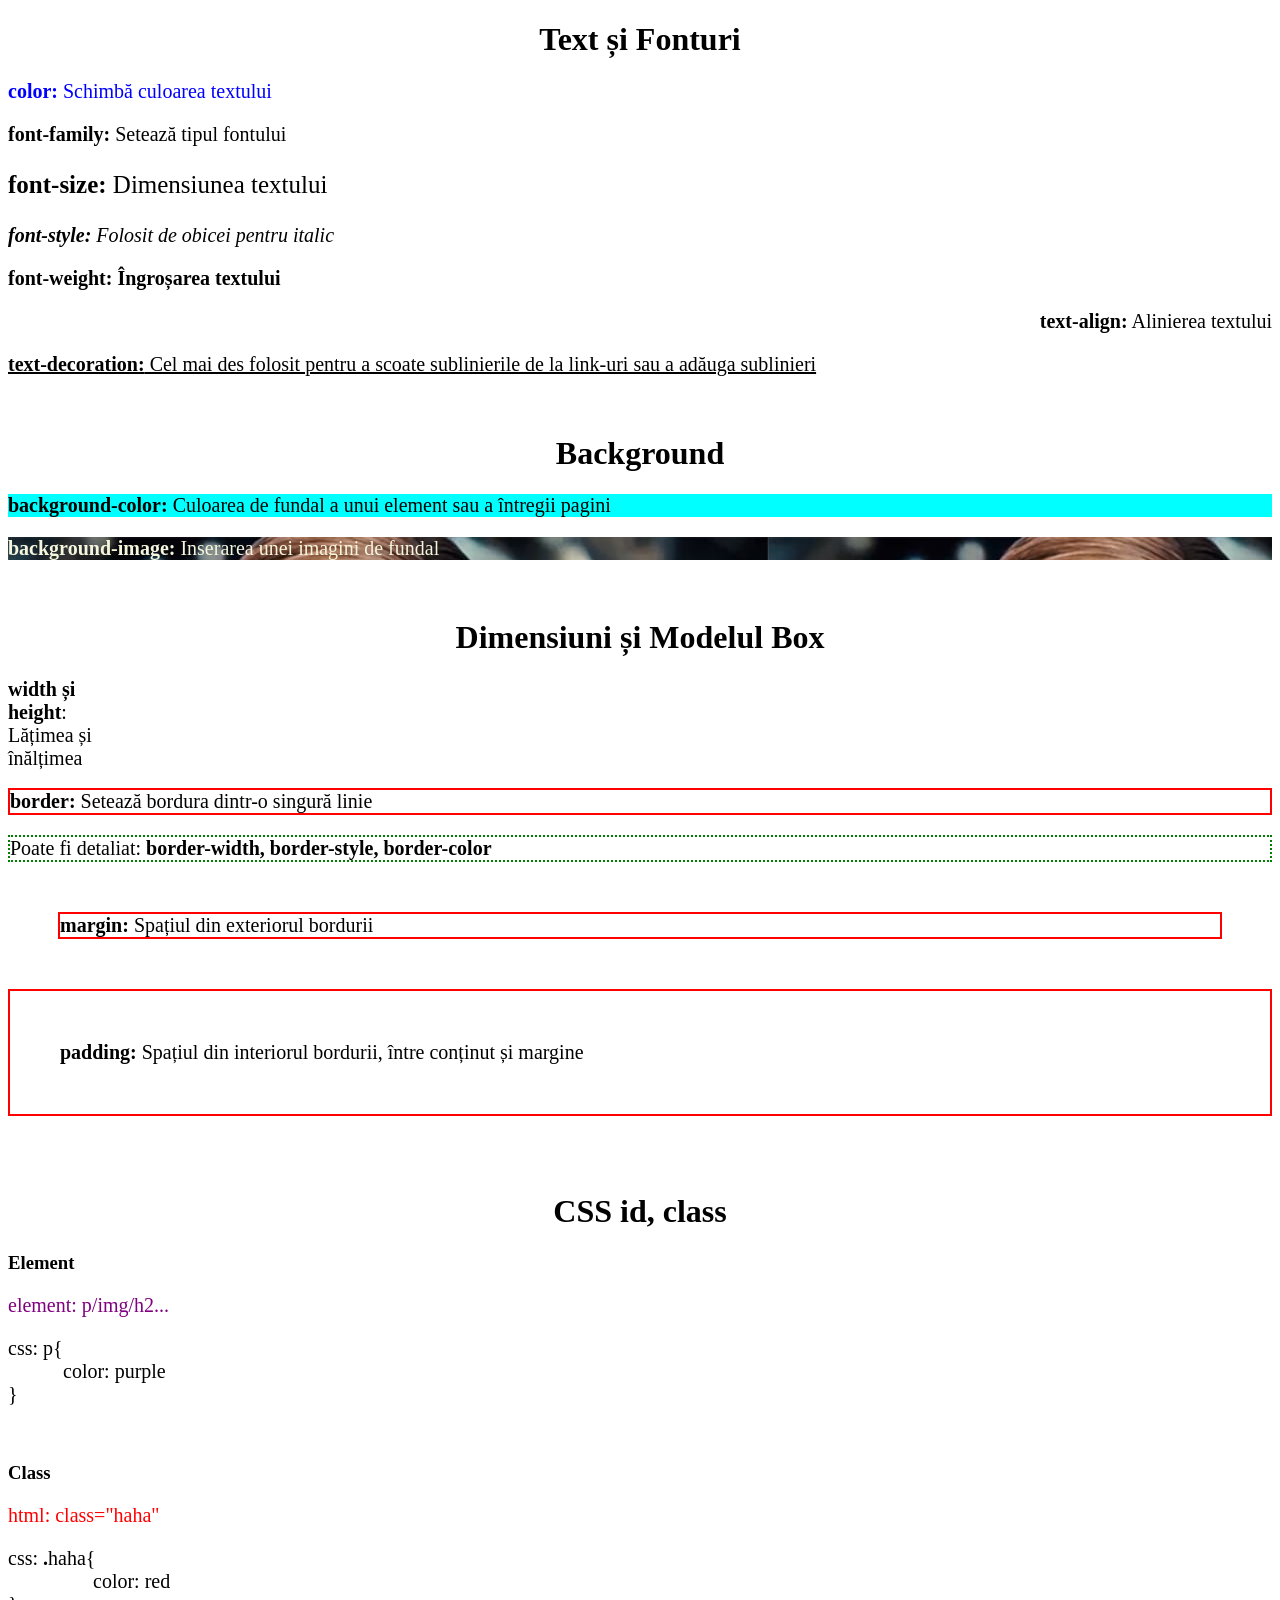
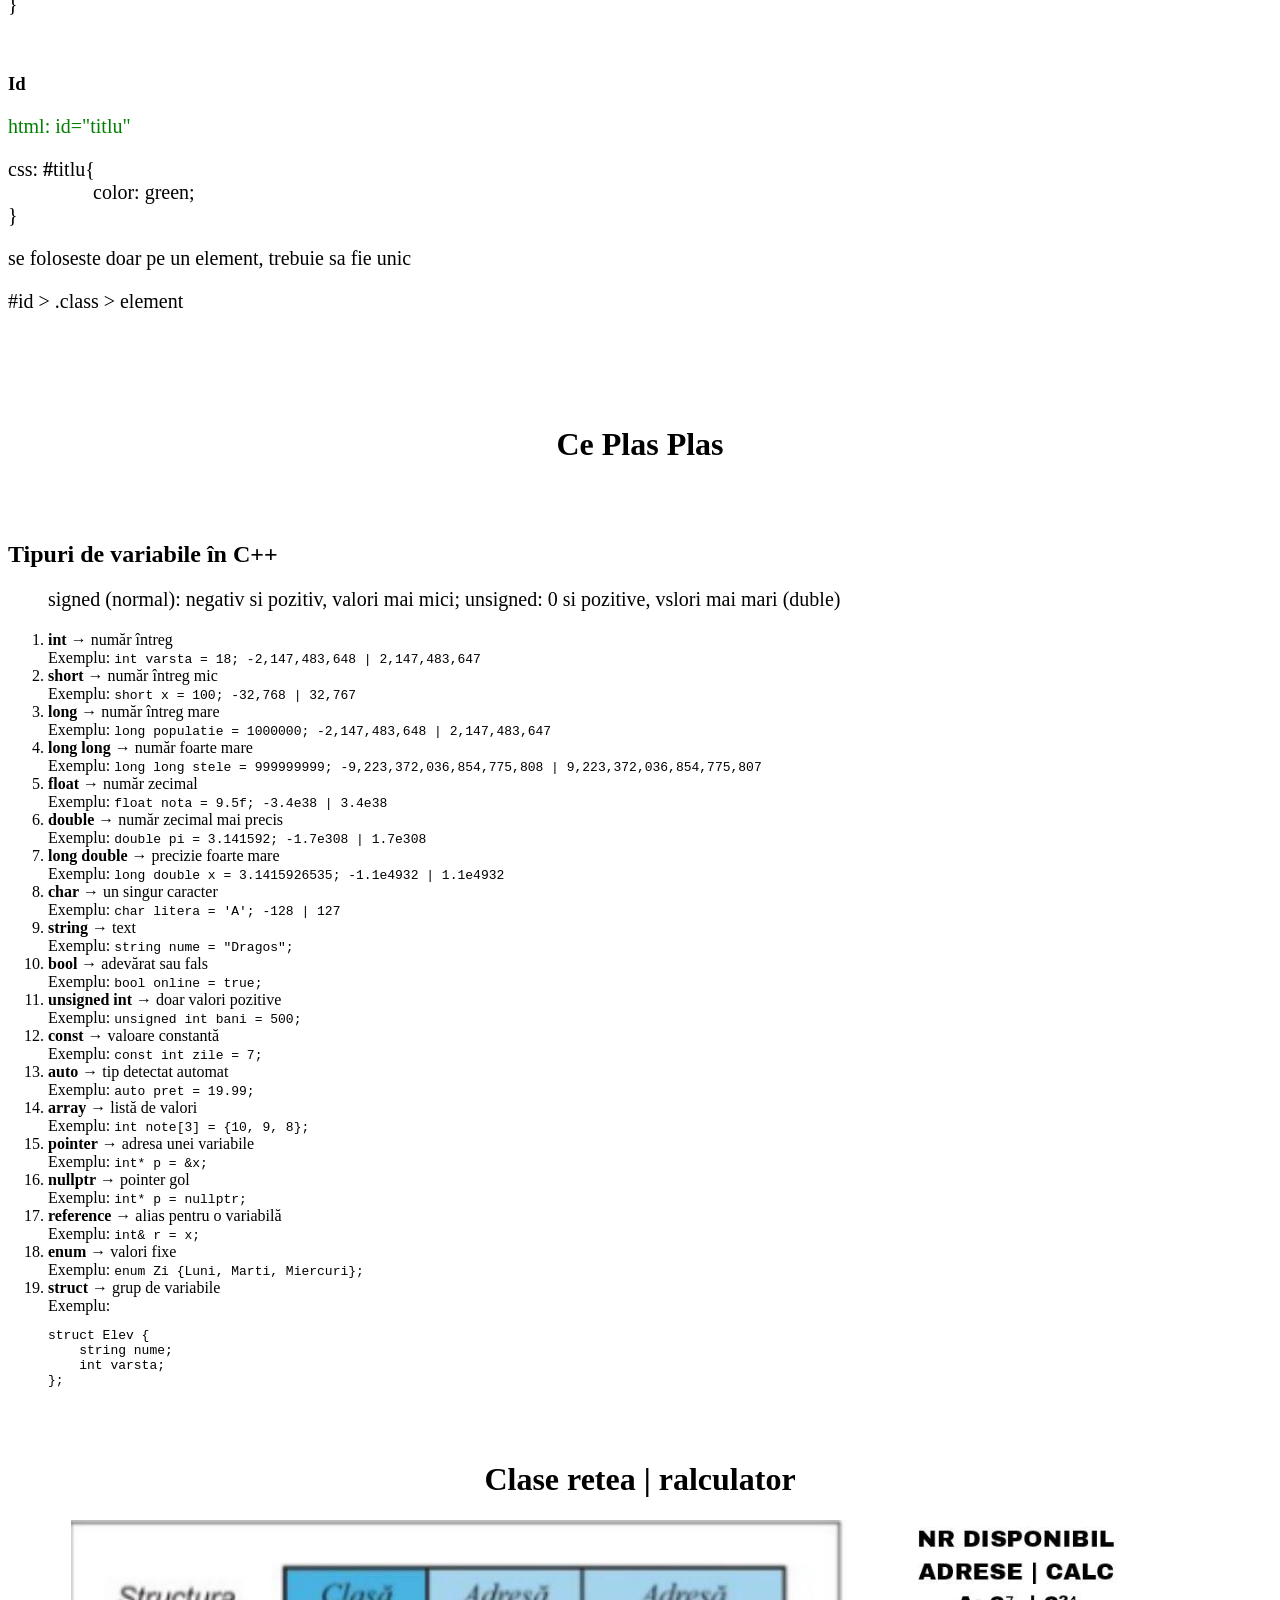
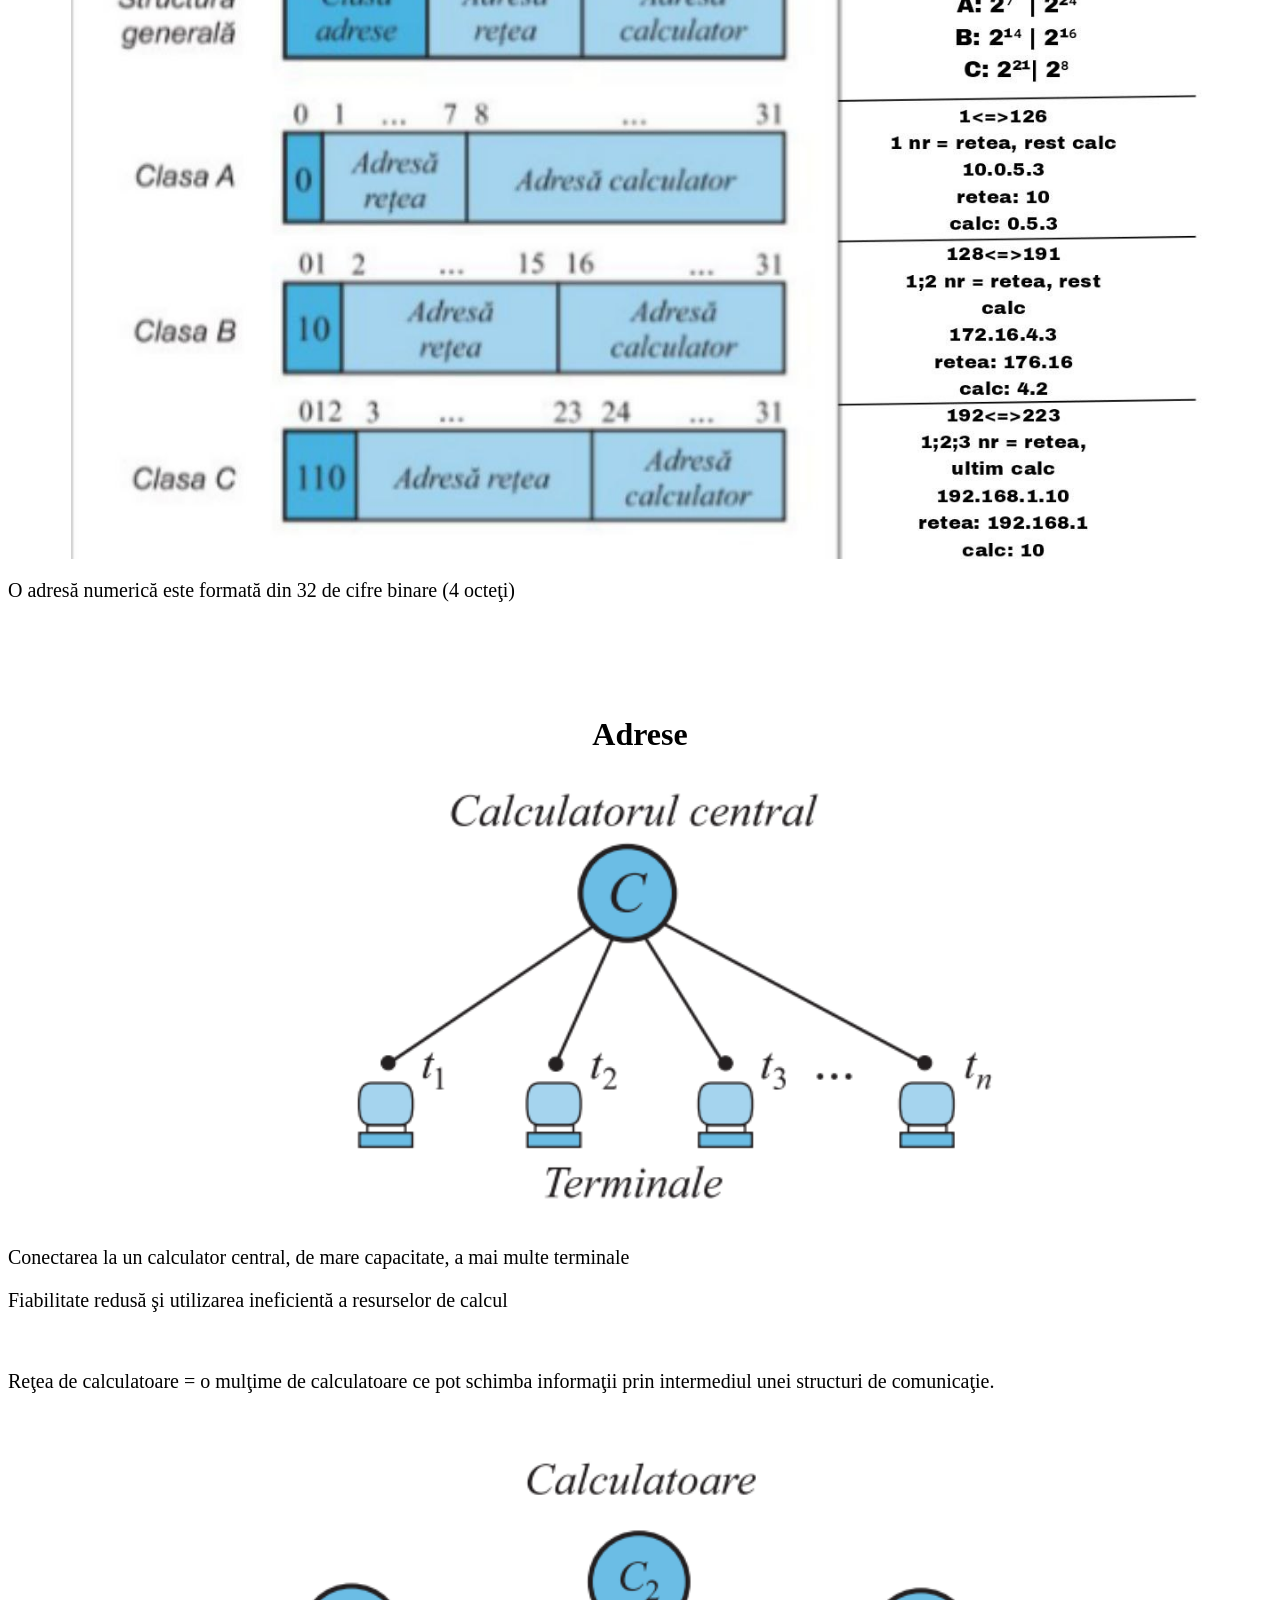
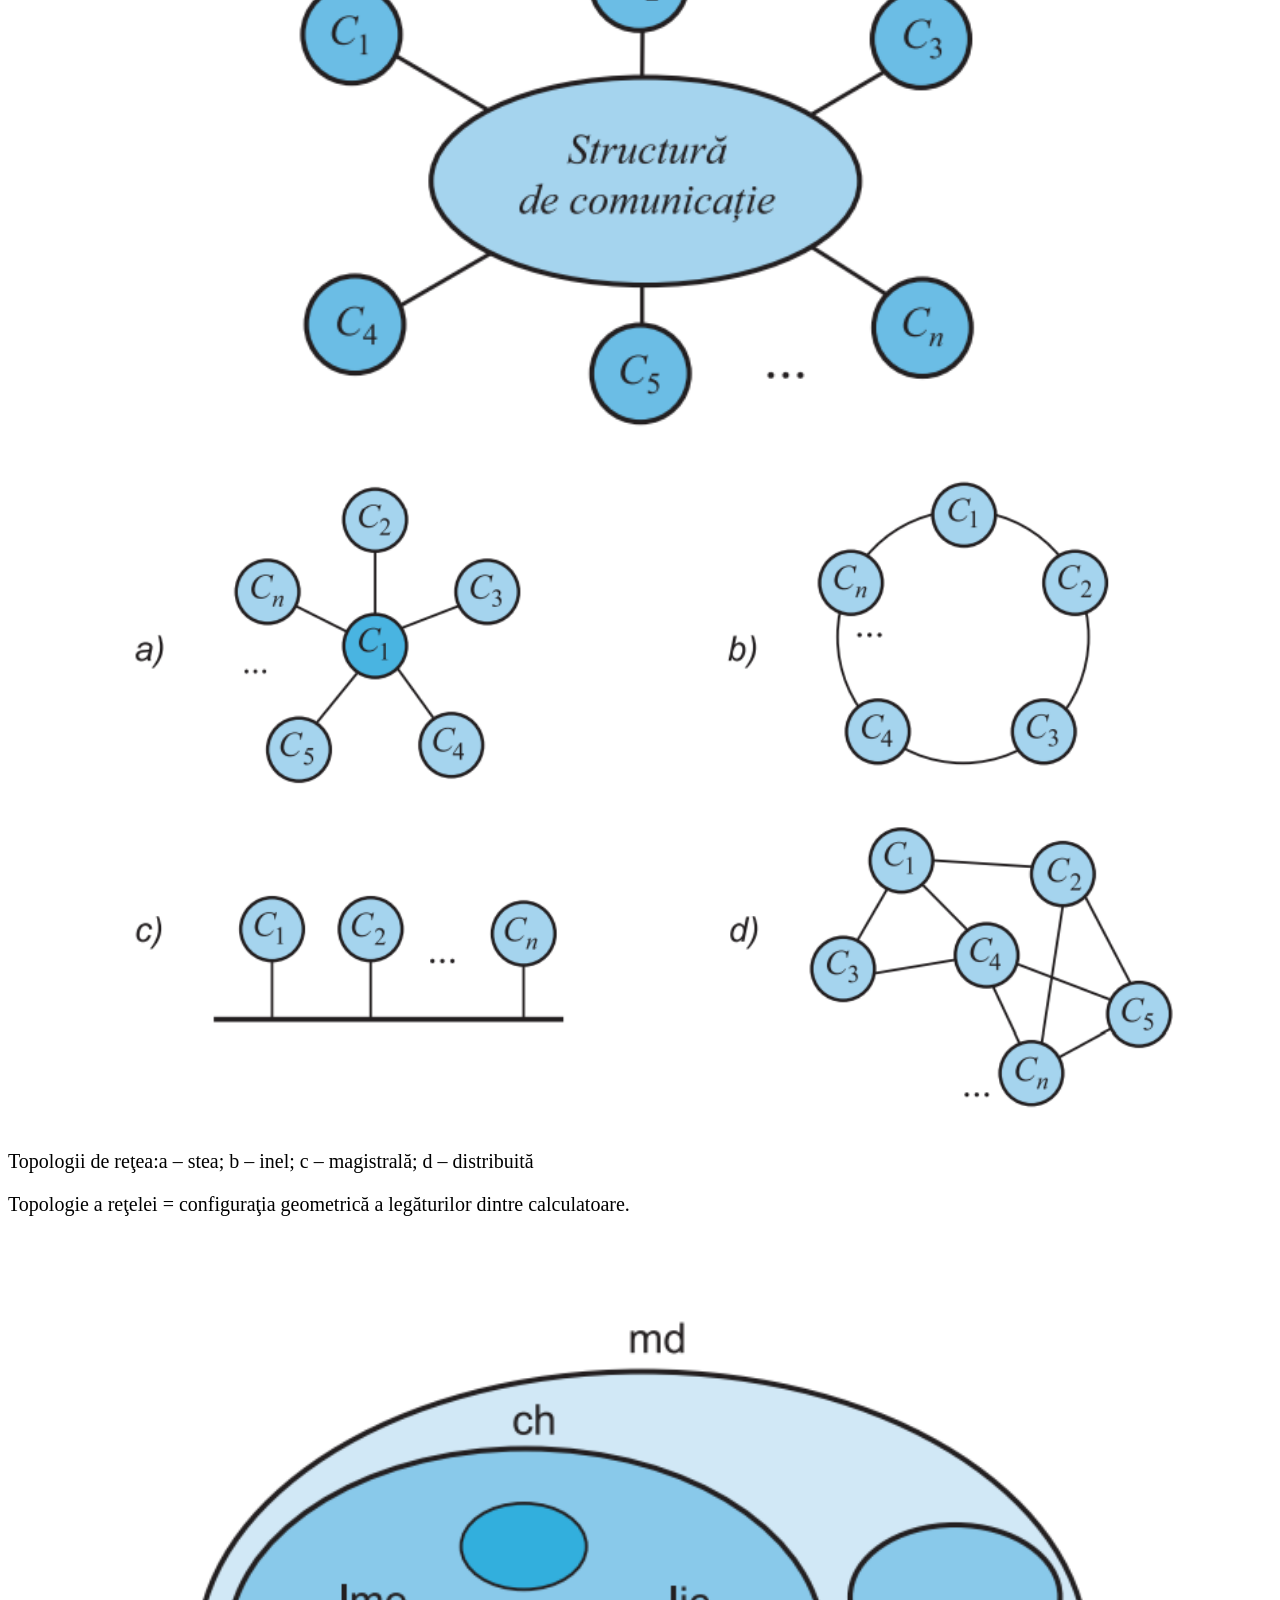
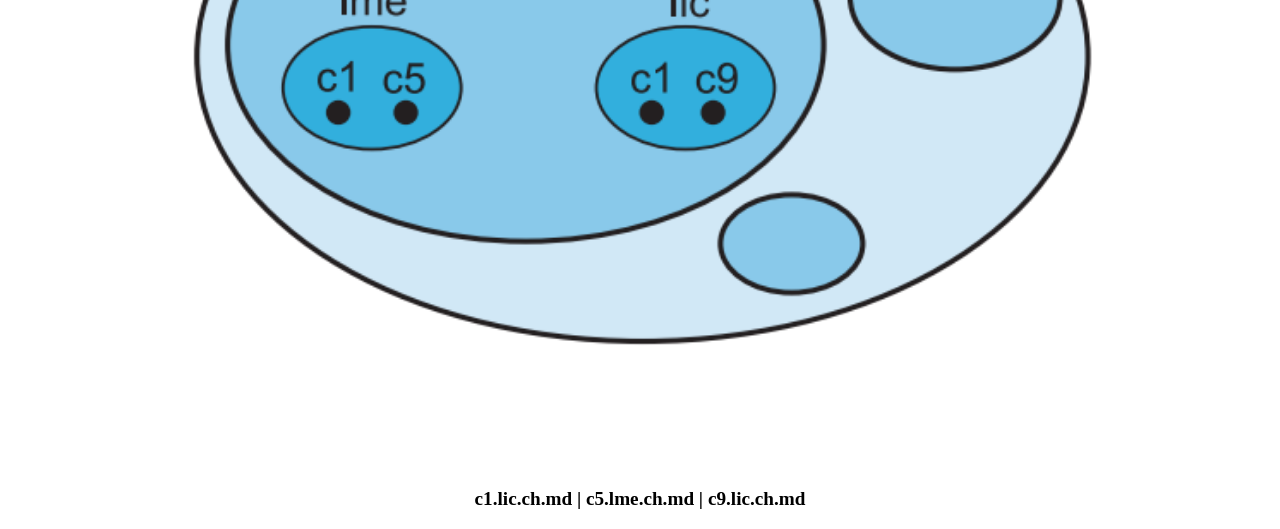
==== index.html @ e95c9b01 "s" ====
<!DOCTYPE html>
<head>
    <link rel="stylesheet" href="styles.css">
</head>
<body>
        <h1>Text și Fonturi</h1>
    <p style="color: blue;"><strong>color:</strong> Schimbă culoarea textului</p>
    <!color: red; sau color: #00FF00;>

    <p style="font-family:cursive"><strong>font-family:</strong> Setează tipul fontului</p>
    <!font-family: Arial, sans-serif;>

    <p style="font-size: 25px;"><strong>font-size:</strong> Dimensiunea textului</p>
    <!font-size: 20px; sau font-size: 150%;>

    <p style="font-style: italic;"><strong>font-style:</strong> Folosit de obicei pentru italic</p>
    <!font-style: italic;>

    <p style="font-weight: bold;"><strong>font-weight:</strong> Îngroșarea textului</p>
    <!font-weight: bold;>

    <p style="text-align: right;"><strong>text-align:</strong> Alinierea textului</p>
    <!left, right, center, justify>

    <p style="text-decoration: underline;"><strong>text-decoration:</strong> Cel mai des folosit pentru a scoate sublinierile de la link-uri sau a adăuga sublinieri</p>
    <!underline, none>
    <br>
        <h1>Background</h1>
    <p style="background-color: aqua;"><strong>background-color:</strong> Culoarea de fundal a unui element sau a întregii pagini</p>
    <!background-color: yellow;>

    <p style="background-image: url(welcome.jpg); color:beige"><strong>background-image:</strong> Inserarea unei imagini de fundal</p>
    <!background-image: url('imagine.jpg');>
    <br>

        <h1>Dimensiuni și Modelul Box</h1>
    <p   style="width: 90px; height: 90px;"><strong>width și height</strong>: Lățimea și înălțimea</p>
    <!width: 500px; sau width: 100%;>

    <p style="border: 2px solid red;"><strong>border:</strong> Setează bordura dintr-o singură linie</p>
    <!border: 2px solid black;>

    <p style="border: 2px dotted green;">Poate fi detaliat: <strong>border-width, border-style, border-color</strong></p>
    <!solid, dotted, dashed>

    <p style="margin: 50px; border: 2px solid red;"><strong>margin:</strong> Spațiul din exteriorul bordurii</p>
    <!margin: 10px;>

    <p style="padding: 50px; border: 2px solid red;"><strong>padding:</strong> Spațiul din interiorul bordurii, între conținut și margine</p>
    <!padding: 5px;>
    <br><br>

    <h1>CSS id, class</h1>
    <h3>Element</h3>
    <p id="elem">element: p/img/h2...</p>
    <p>css: p{<br>           color: purple<br>}</p>
    <br>
    <h3>Class</h3>
    <div class="haha">
    <p id="clasa">html: class="haha"</p>
    <p>css: <strong>.</strong>haha{<br>                 color: red<br>}</p>
    </div>
    <br>
    <h3>Id</h3>
    <div>
    <p id="titlu">html: id="titlu" </p>
    <p>css: <strong>#</strong>titlu{<br>                 color: green;<br>}</p>
    <p>se foloseste doar pe un element, trebuie sa fie unic</p>
    </div>
    <p>#id > .class > element</p>
    <br><br><br><br>

    <h1>Ce Plas Plas</h1><br><br>
    <h2>Tipuri de variabile în C++</h2>

<ol>
    <p>signed (normal): negativ si pozitiv, valori mai mici;  unsigned: 0 si pozitive, vslori mai mari (duble)</p>
    <li>
        <b>int</b> → număr întreg<br>
        Exemplu: <code>int varsta = 18; -2,147,483,648 | 2,147,483,647</code>
    </li>

    <li>
        <b>short</b> → număr întreg mic<br>
        Exemplu: <code>short x = 100; -32,768 | 32,767</code>
    </li>

    <li>
        <b>long</b> → număr întreg mare<br>
        Exemplu: <code>long populatie = 1000000; -2,147,483,648 | 2,147,483,647</code>
    </li>

    <li>
        <b>long long</b> → număr foarte mare<br>
        Exemplu: <code>long long stele = 999999999; -9,223,372,036,854,775,808 | 9,223,372,036,854,775,807</code>
    </li>

    <li>
        <b>float</b> → număr zecimal<br>
        Exemplu: <code>float nota = 9.5f; -3.4e38 | 3.4e38</code>
    </li>

    <li>
        <b>double</b> → număr zecimal mai precis<br>
        Exemplu: <code>double pi = 3.141592; -1.7e308 | 1.7e308</code>
    </li>

    <li>
        <b>long double</b> → precizie foarte mare<br>
        Exemplu: <code>long double x = 3.1415926535; -1.1e4932 | 1.1e4932</code>
    </li>

    <li>
        <b>char</b> → un singur caracter<br>
        Exemplu: <code>char litera = 'A'; -128 | 127</code>
    </li>

    <li>
        <b>string</b> → text<br>
        Exemplu: <code>string nume = "Dragos";</code>
    </li>

    <li>
        <b>bool</b> → adevărat sau fals<br>
        Exemplu: <code>bool online = true;</code>
    </li>

    <li>
        <b>unsigned int</b> → doar valori pozitive<br>
        Exemplu: <code>unsigned int bani = 500;</code>
    </li>

    <li>
        <b>const</b> → valoare constantă<br>
        Exemplu: <code>const int zile = 7;</code>
    </li>

    <li>
        <b>auto</b> → tip detectat automat<br>
        Exemplu: <code>auto pret = 19.99;</code>
    </li>

    <li>
        <b>array</b> → listă de valori<br>
        Exemplu: <code>int note[3] = {10, 9, 8};</code>
    </li>

    <li>
        <b>pointer</b> → adresa unei variabile<br>
        Exemplu: <code>int* p = &x;</code>
    </li>

    <li>
        <b>nullptr</b> → pointer gol<br>
        Exemplu: <code>int* p = nullptr;</code>
    </li>

    <li>
        <b>reference</b> → alias pentru o variabilă<br>
        Exemplu: <code>int& r = x;</code>
    </li>

    <li>
        <b>enum</b> → valori fixe<br>
        Exemplu: <code>enum Zi {Luni, Marti, Miercuri};</code>
    </li>

    <li>
        <b>struct</b> → grup de variabile<br>
        Exemplu:
        <pre><code>struct Elev {
    string nume;
    int varsta;
};</code></pre>
    </li>
</ol>

    <br><br>
    <h1>Clase retea | ralculator</h1>
    <img src="clase.jpg" alt="clase" style="width: 90%; display:block; margin: 0 auto;">
    <p>O adresă numerică este formată din 32 de cifre binare (4 octeţi)</p>
    <br><br><br><br>

    <h1>Adrese</h1>
    <img src="retea1.png" alt=""style="width: 75%; display:block; margin: 0 auto;">
    <p>Conectarea la un calculator central, de mare capacitate, a mai multe terminale</p>
    <p>Fiabilitate redusă şi utilizarea ineficientă a resurselor de calcul</p>
    <br>
    <p>Reţea de calculatoare = o mulţime de calculatoare ce pot schimba informaţii prin intermediul unei structuri de comunicaţie.</p>
    
    <br><br>
    <img src="retea2.png" alt=""style="width: 75%; display:block; margin: 0 auto;">
    <img src="retea3.png" alt=""style="width: 90%; display:block; margin: 0 auto;">
    <p>Topologii de reţea:a – stea; b – inel; c – magistrală; d – distribuită</p>
    <p>Topologie a reţelei = configuraţia geometrică a legăturilor dintre calculatoare.</p>
    <img src="retea4.png" alt=""style="width: 80%; display:block; margin: 0 auto;">
    <p style="text-align: center; font-weight: bold; font-size: larger;">c1.lic.ch.md | c5.lme.ch.md | c9.lic.ch.md</p>







</body>
---- styles.css ----
h1 {
    text-align: center;
}

#titlu{
    color:green;
}

#elem{
    color:purple;
}

#clasa{
    color:red;
}

p{
    font-size: 20px;
}
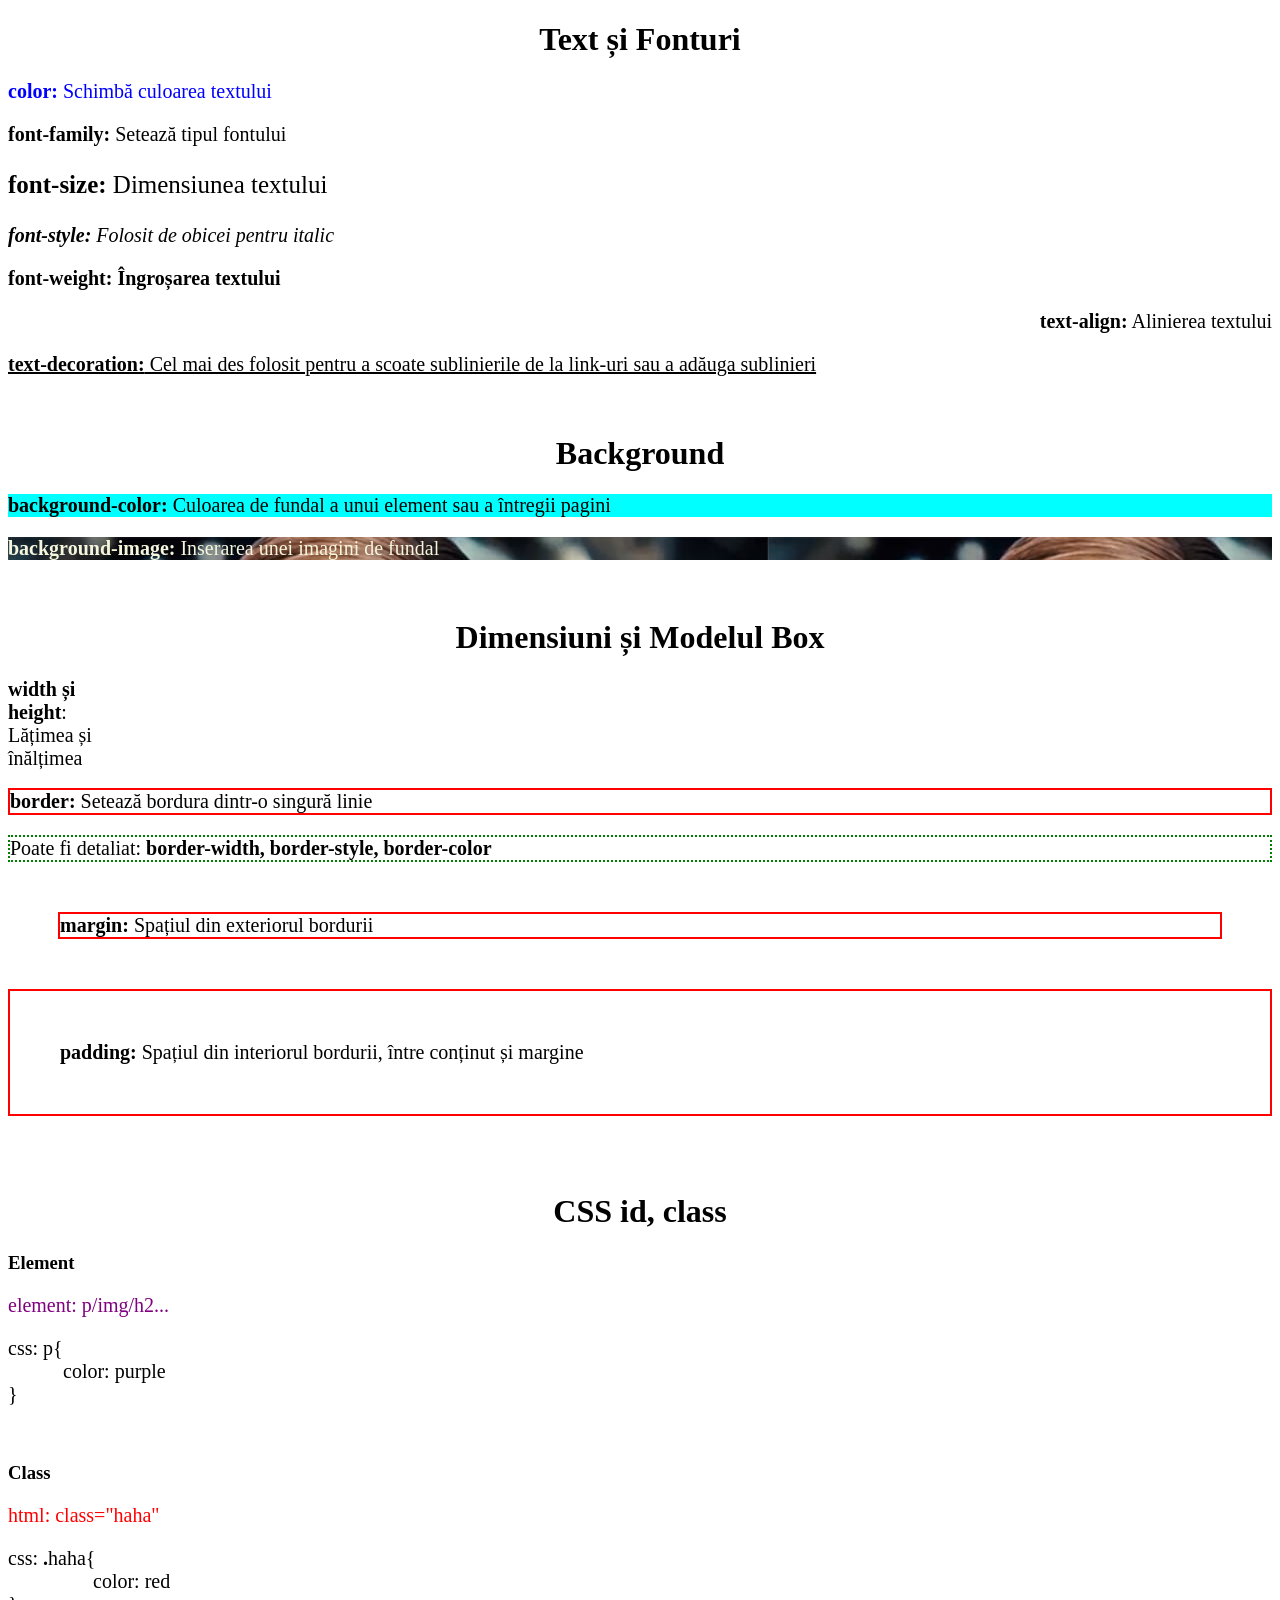
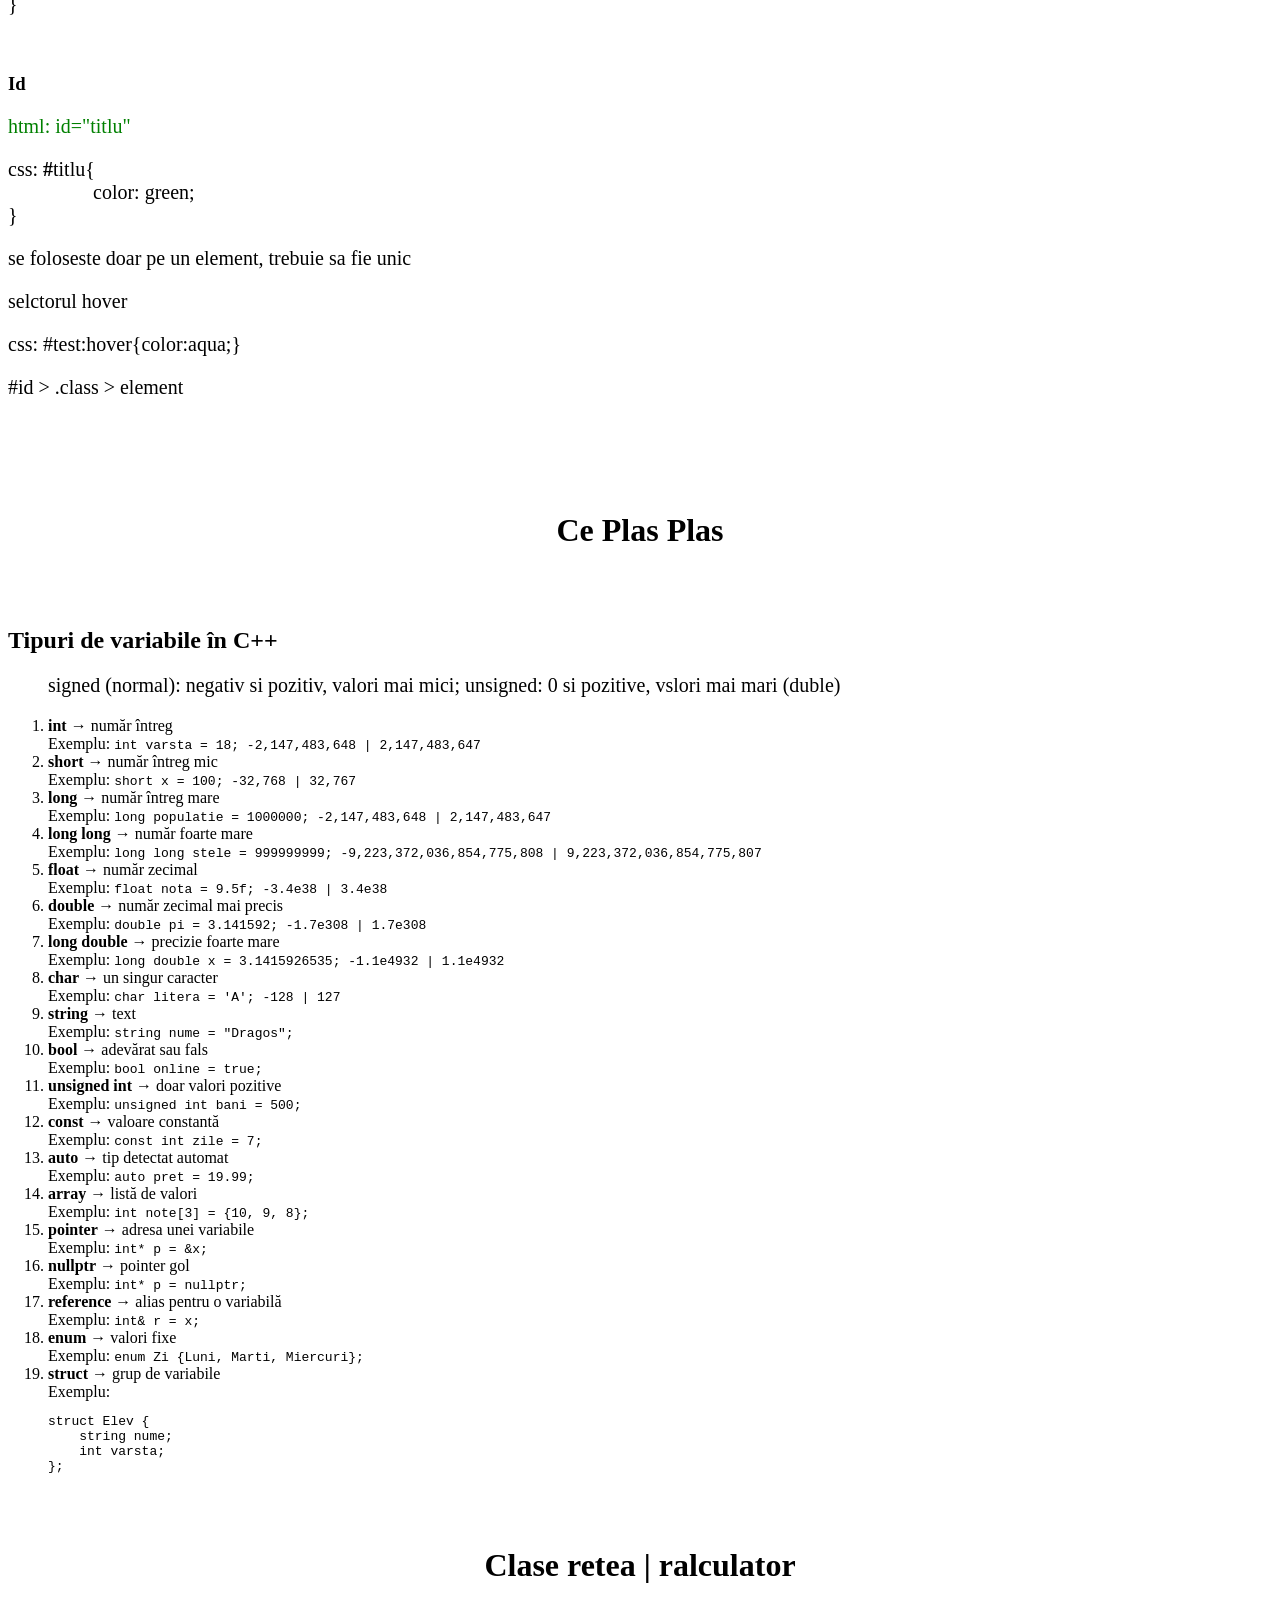
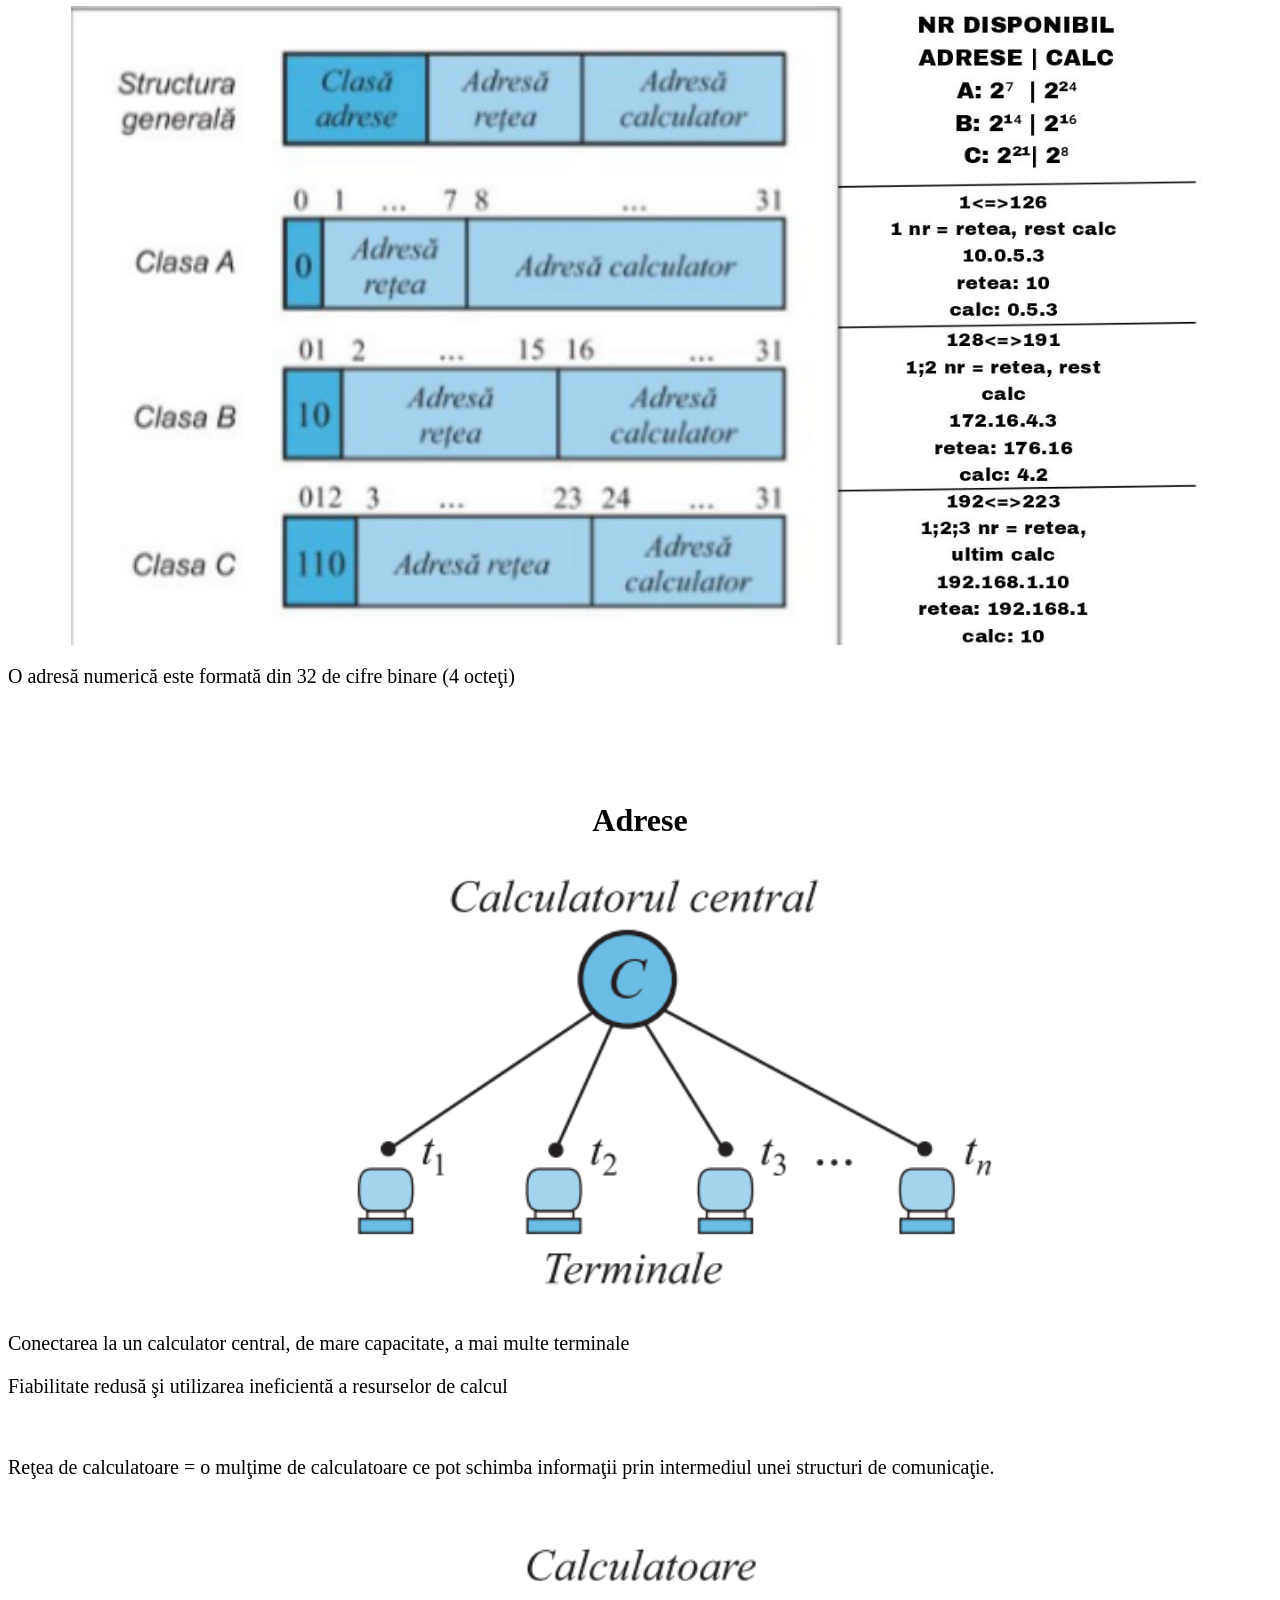
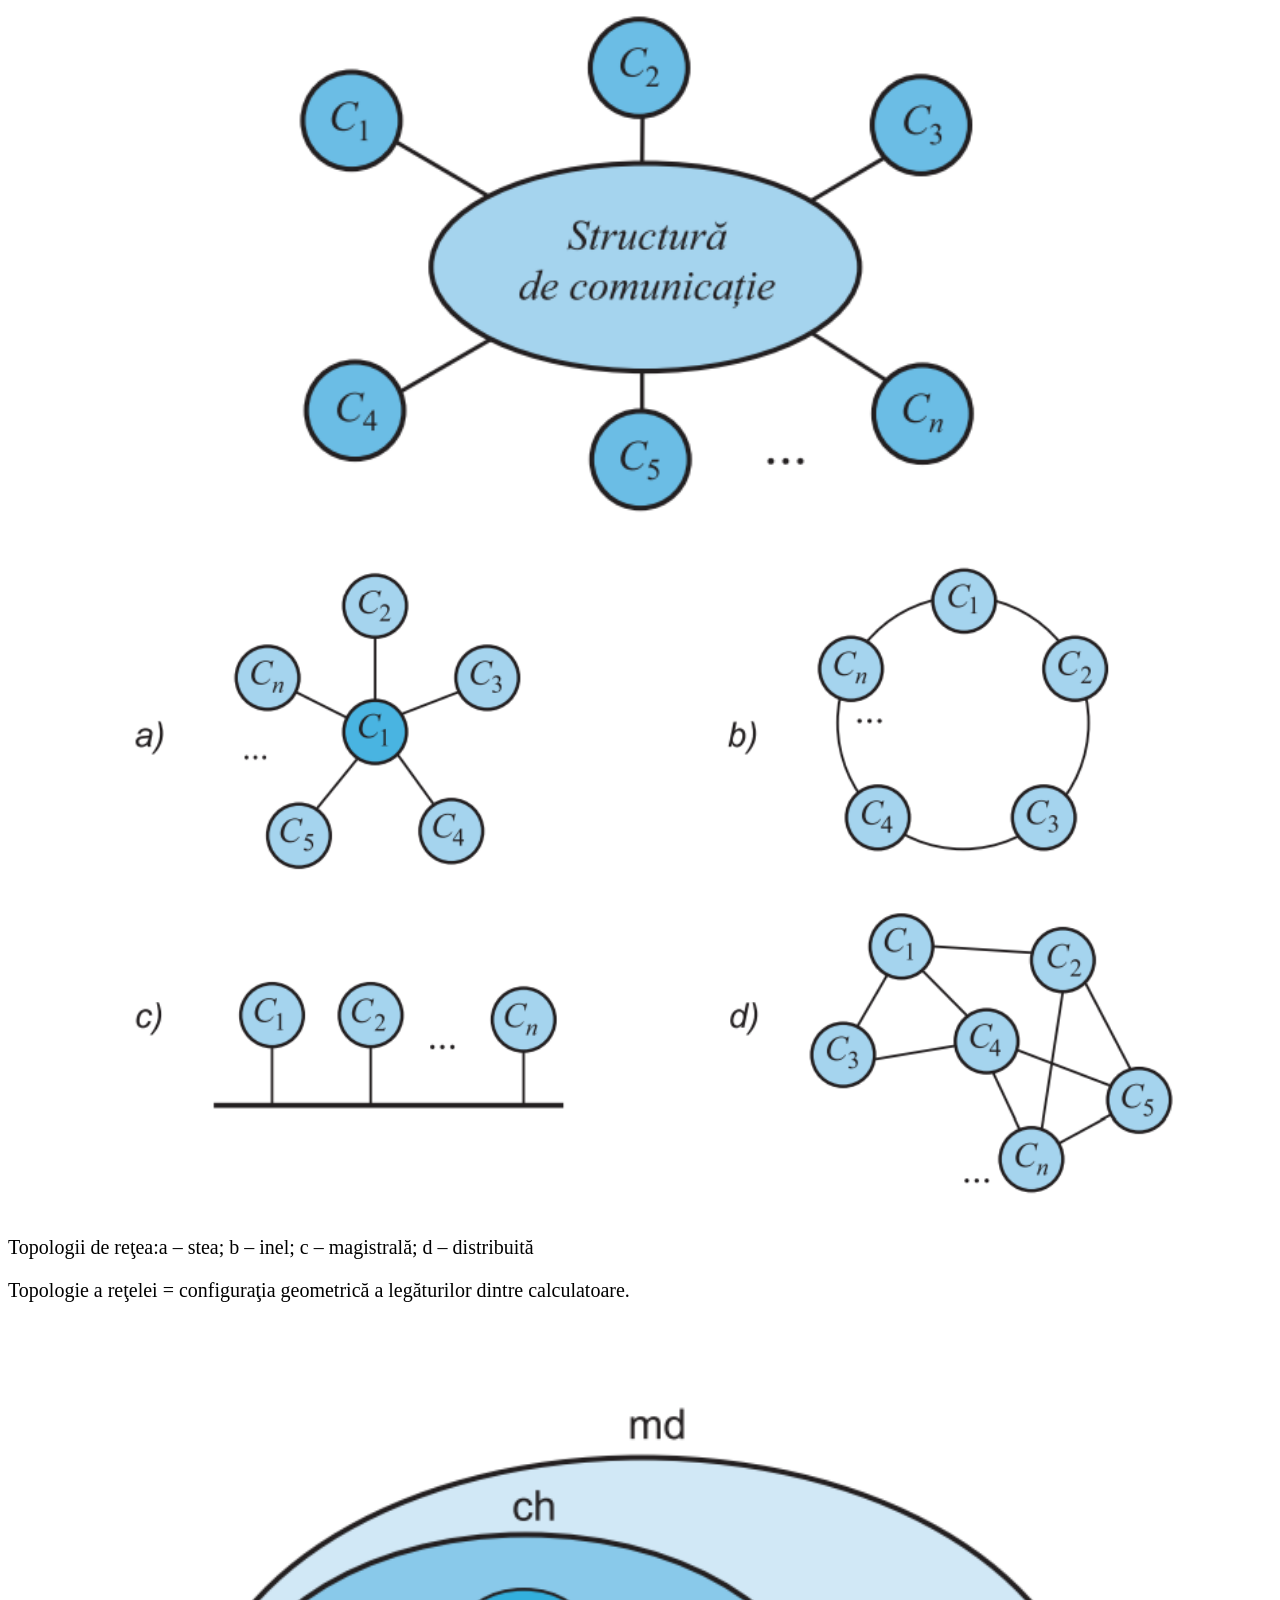
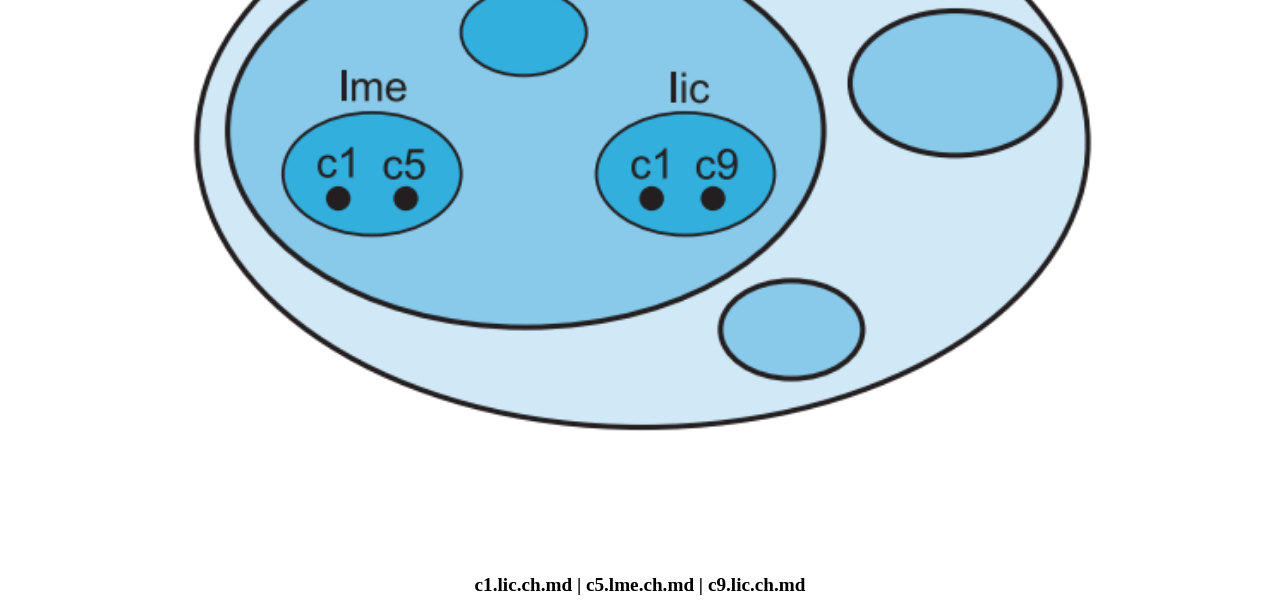
==== commit 184a48b0: "hover" ====
--- a/index.html
+++ b/index.html
@@ -67,6 +67,8 @@
     <p>css: <strong>#</strong>titlu{<br>                 color: green;<br>}</p>
     <p>se foloseste doar pe un element, trebuie sa fie unic</p>
     </div>
+    <p>selctorul hover</p>
+    <p id="test">css: #test:hover{color:aqua;}</p>
     <p>#id > .class > element</p>
     <br><br><br><br>
 
--- a/styles.css
+++ b/styles.css
@@ -16,4 +16,8 @@
 
 p{
     font-size: 20px;
+}
+
+#test:hover{
+    color:aqua;
 }
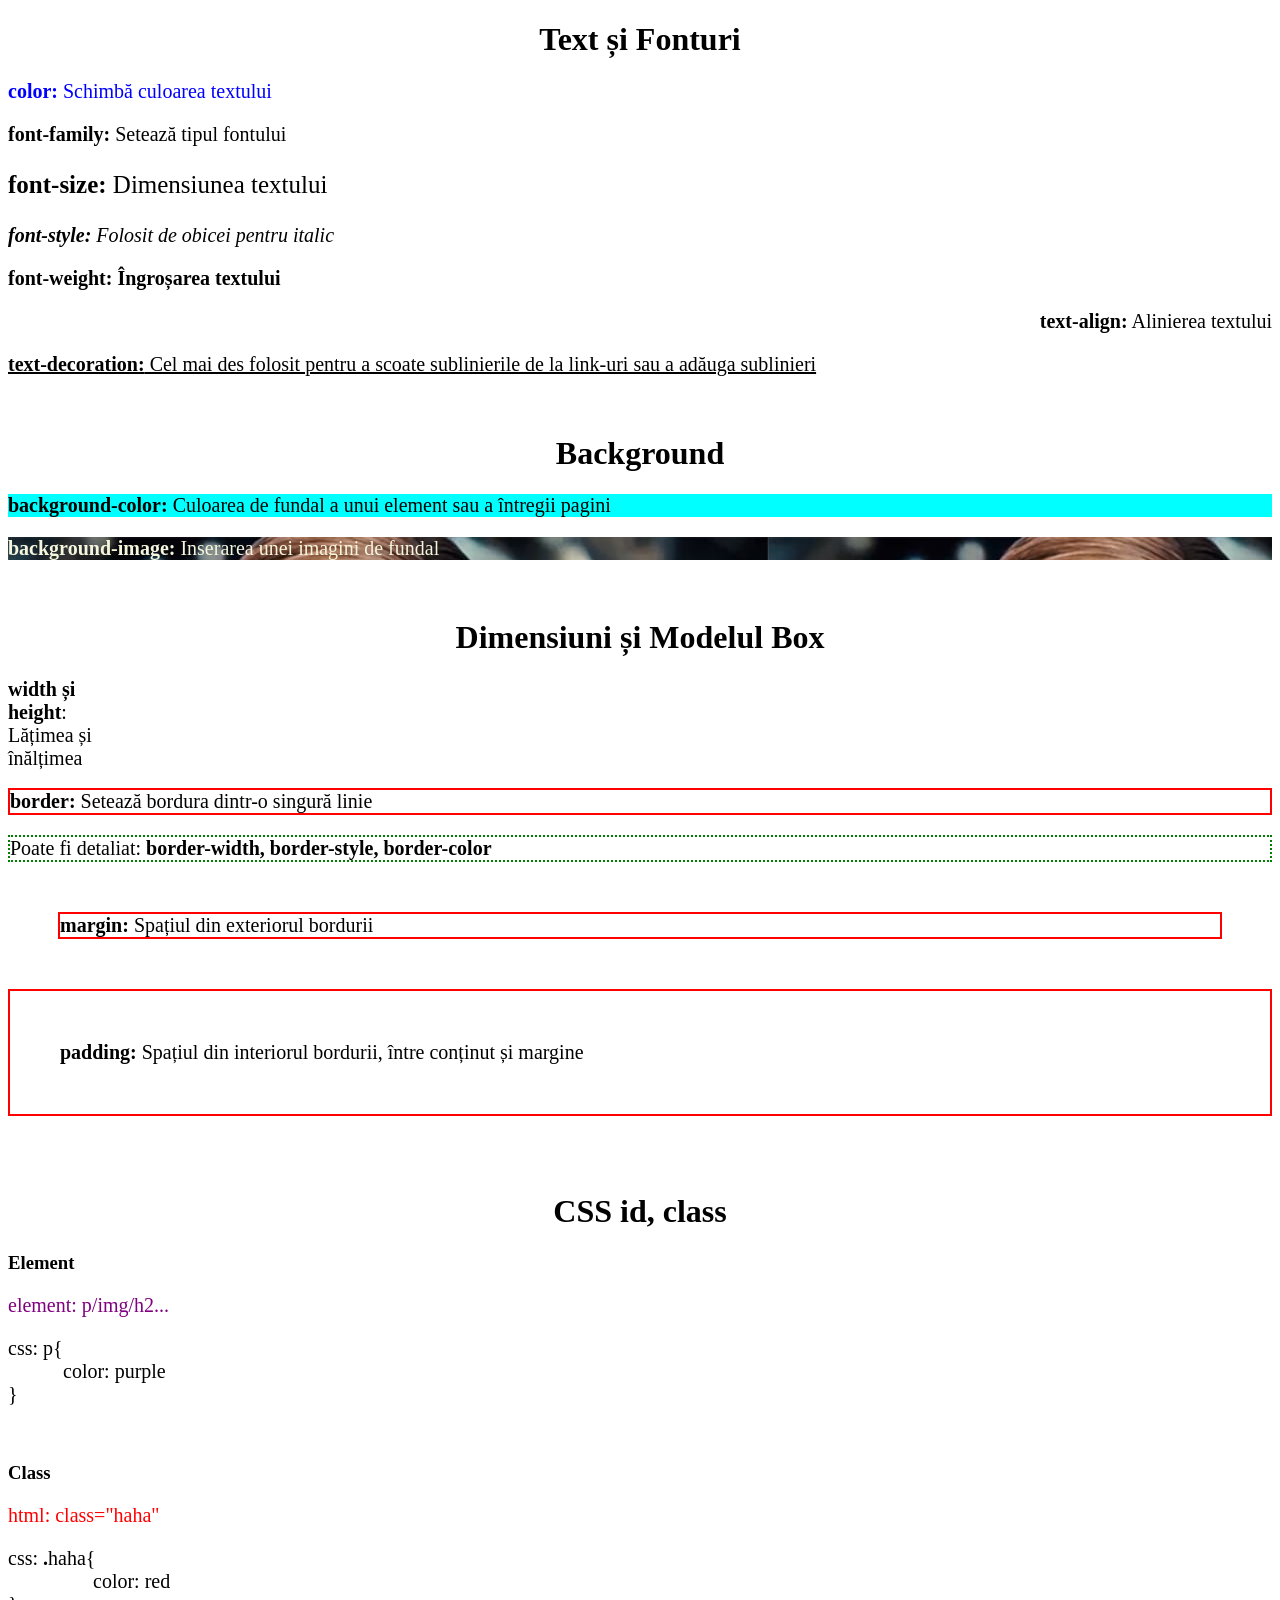
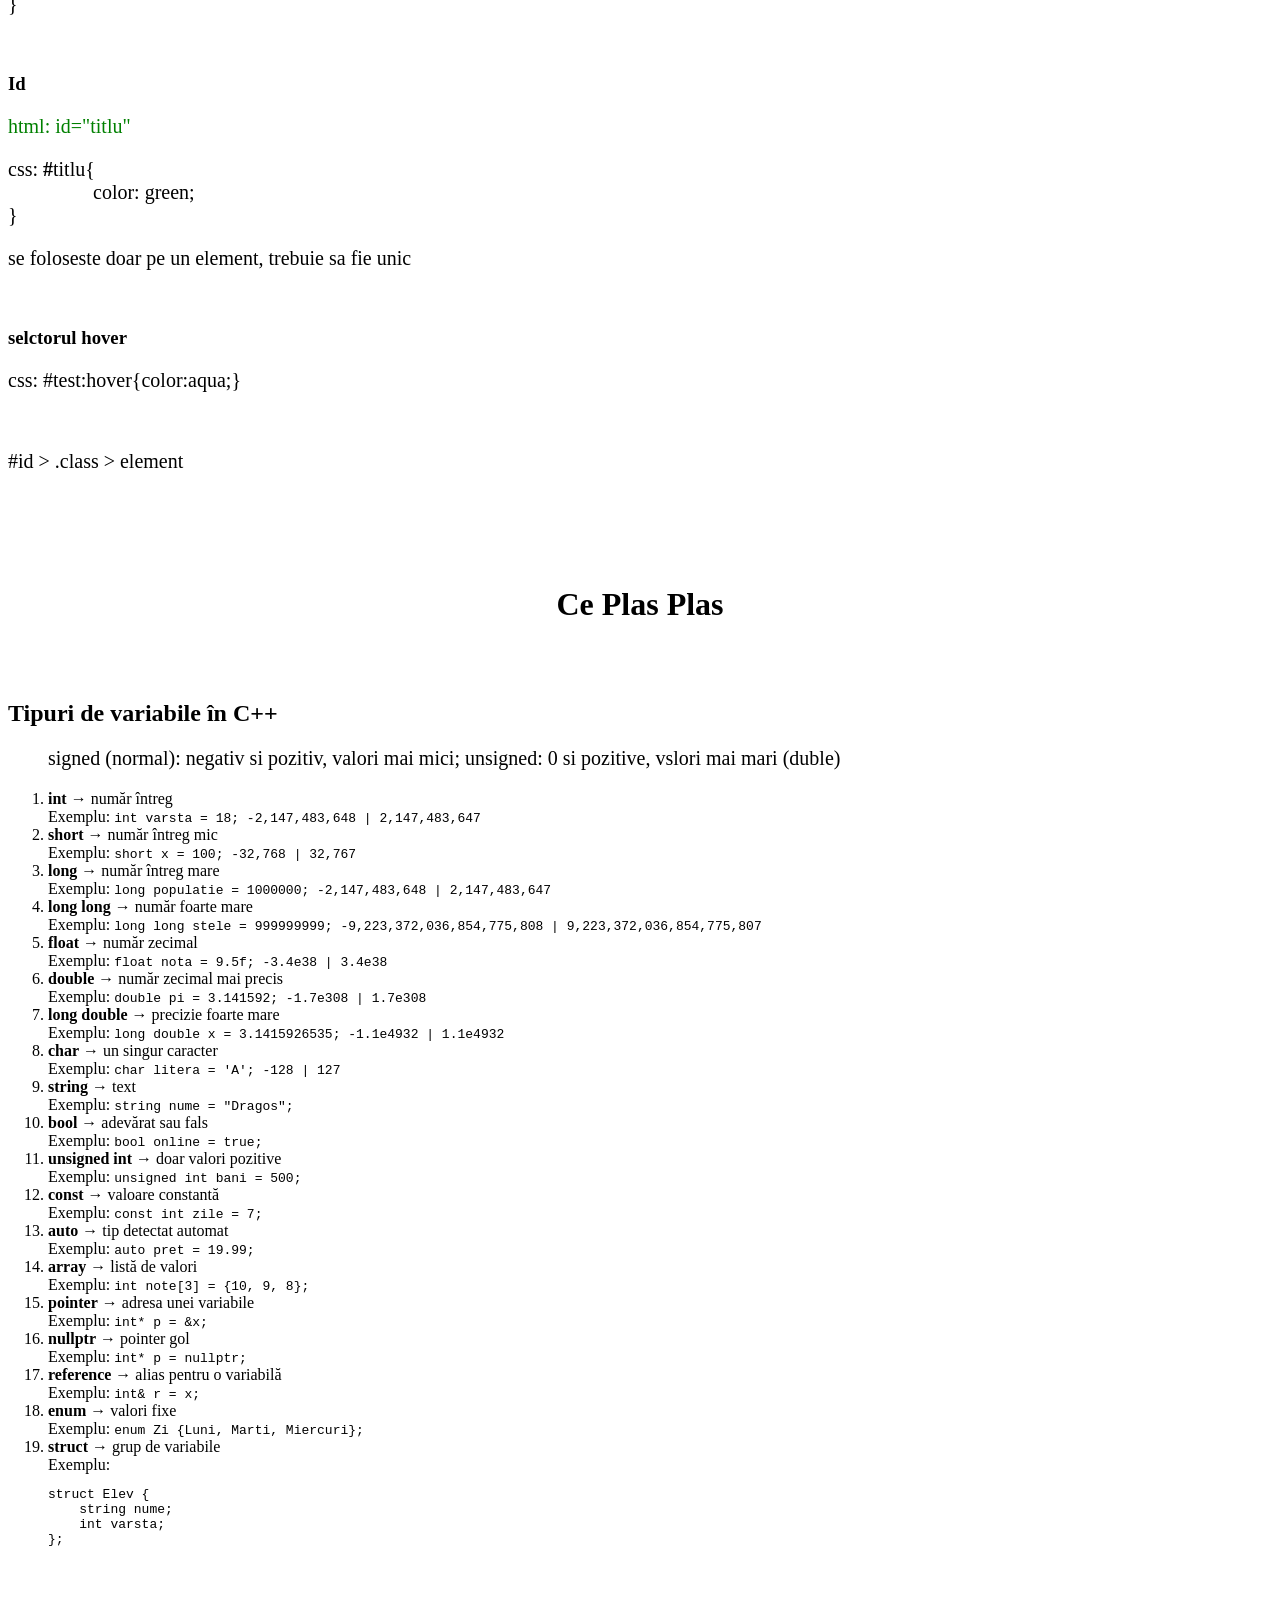
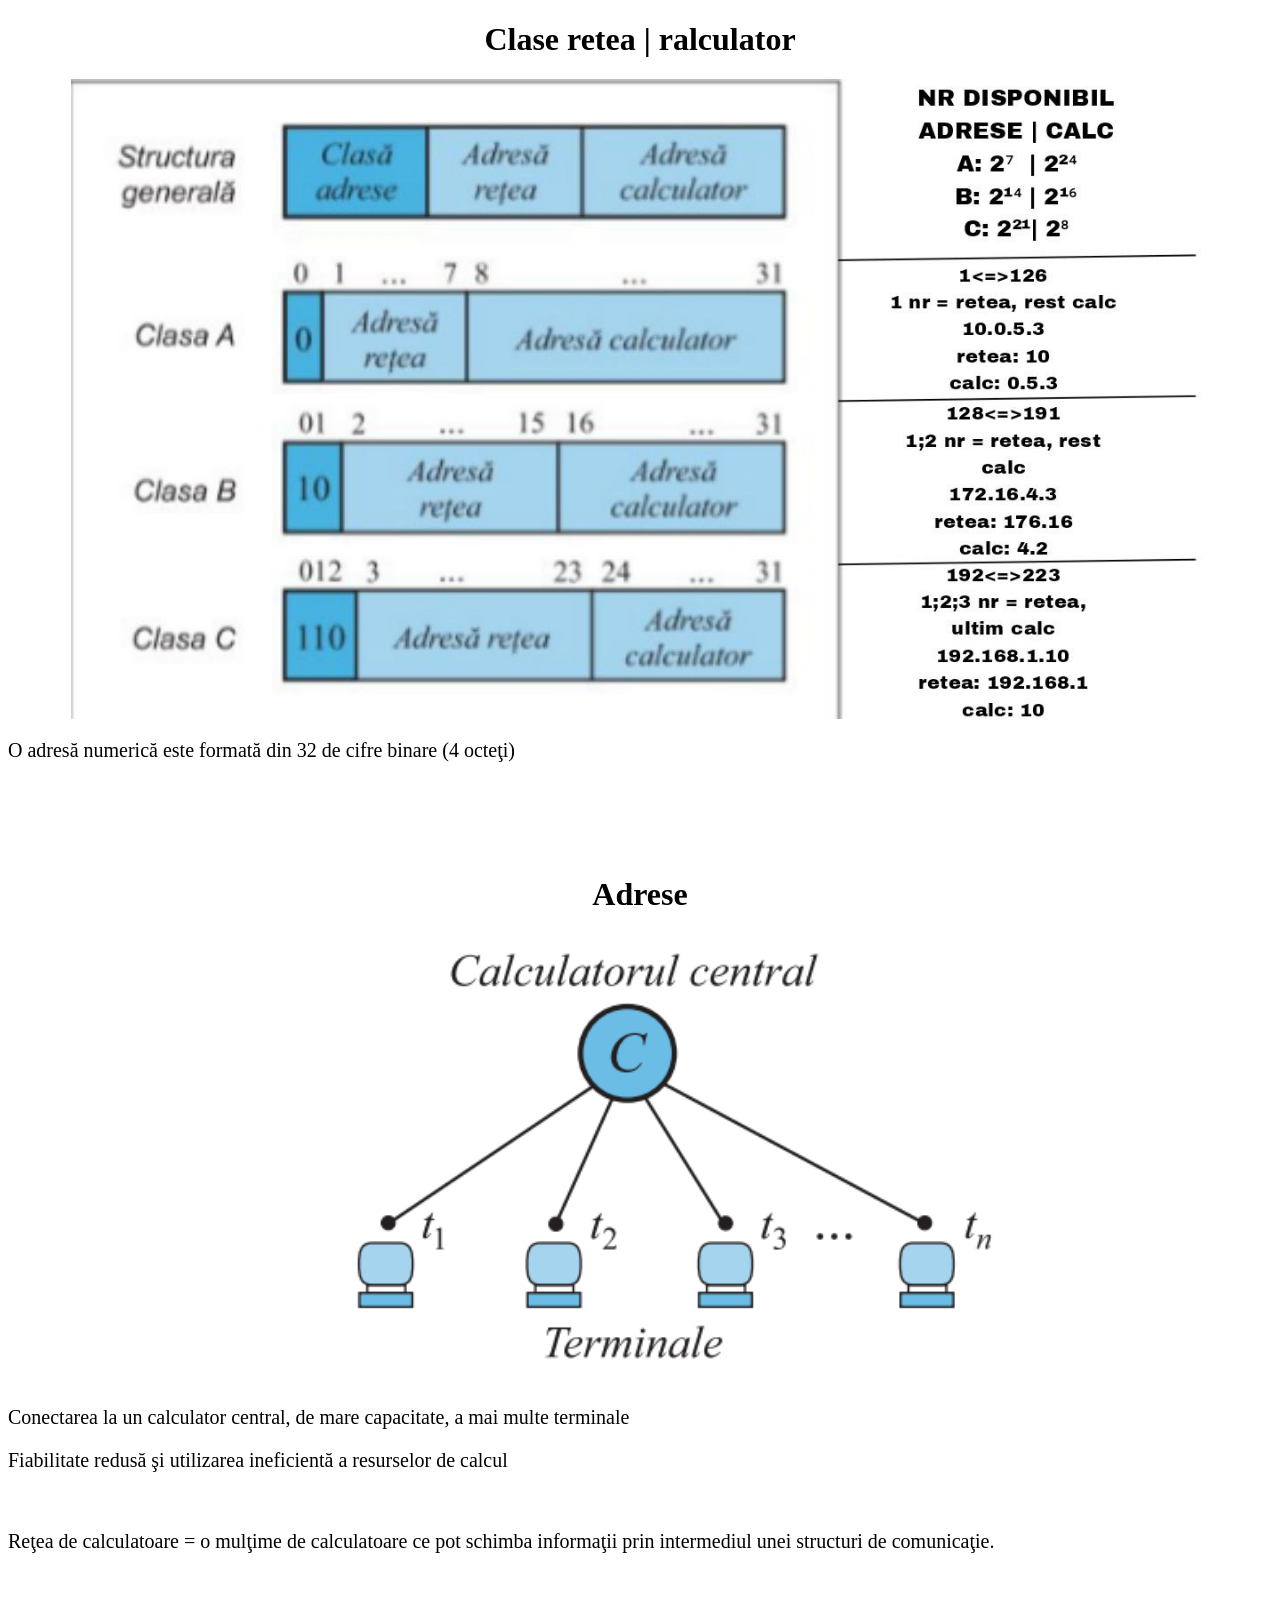
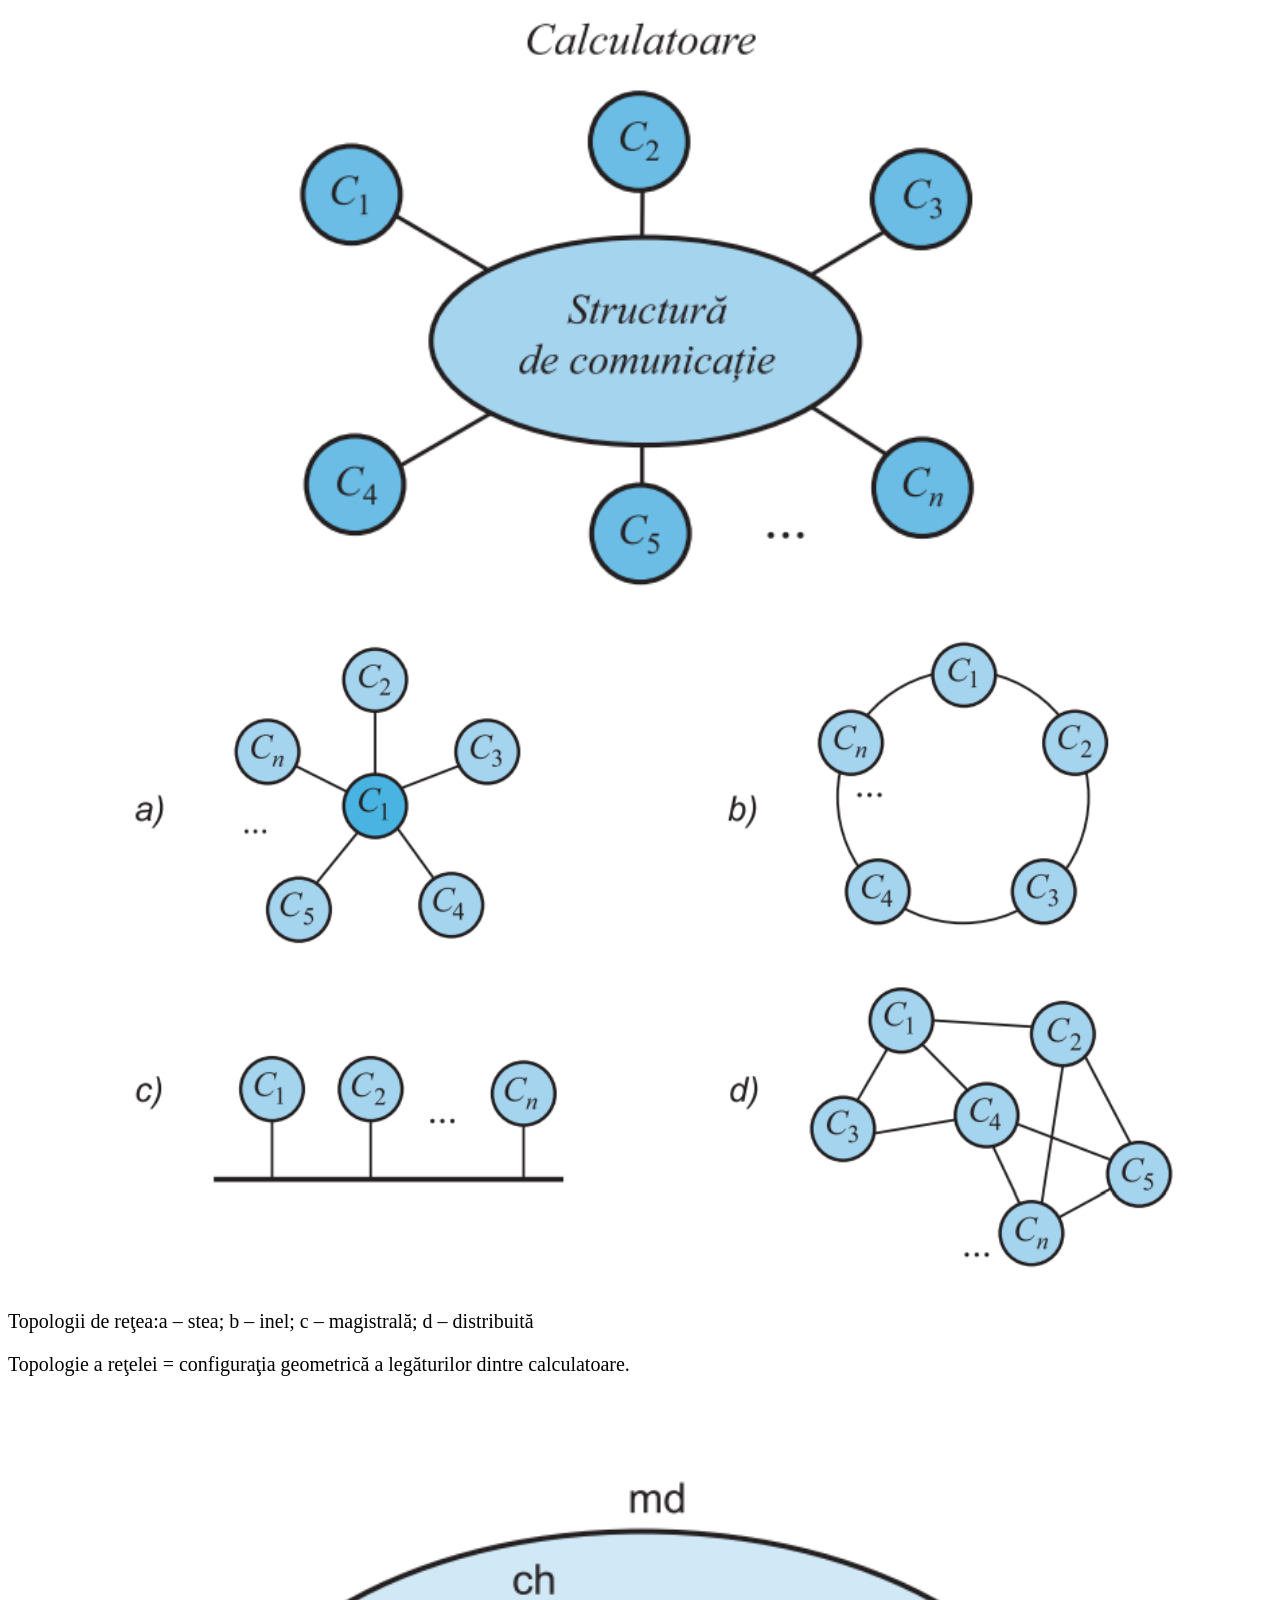
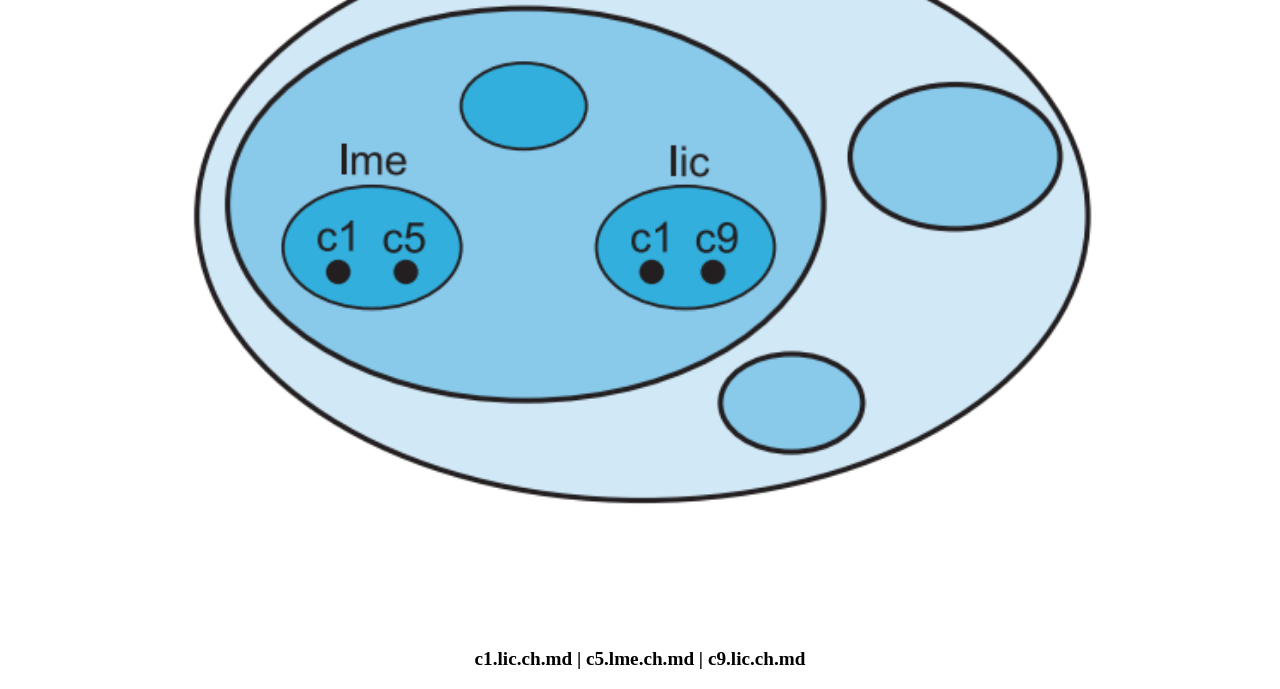
==== commit 15189b4f: "m" ====
--- a/index.html
+++ b/index.html
@@ -67,8 +67,10 @@
     <p>css: <strong>#</strong>titlu{<br>                 color: green;<br>}</p>
     <p>se foloseste doar pe un element, trebuie sa fie unic</p>
     </div>
-    <p>selctorul hover</p>
+    <br>
+    <h3>selctorul hover</h3>
     <p id="test">css: #test:hover{color:aqua;}</p>
+    <br>
     <p>#id > .class > element</p>
     <br><br><br><br>
 
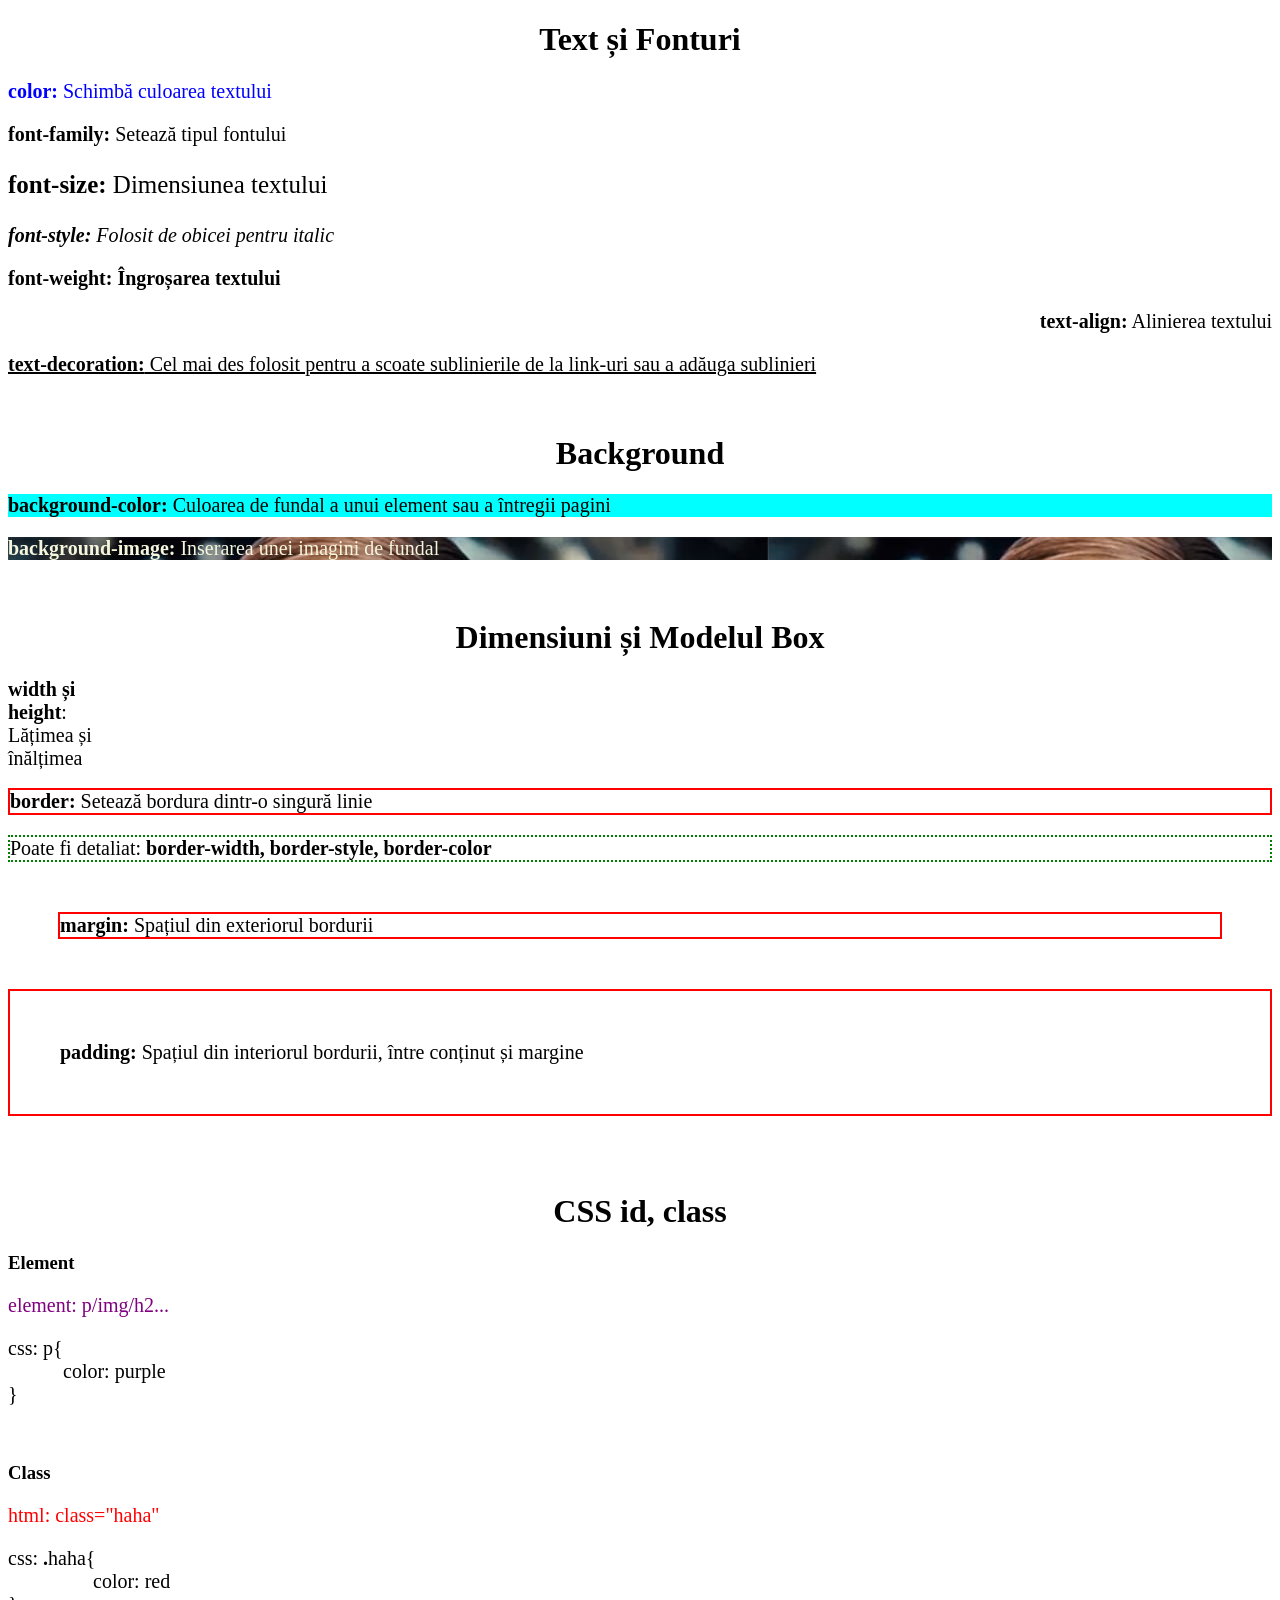
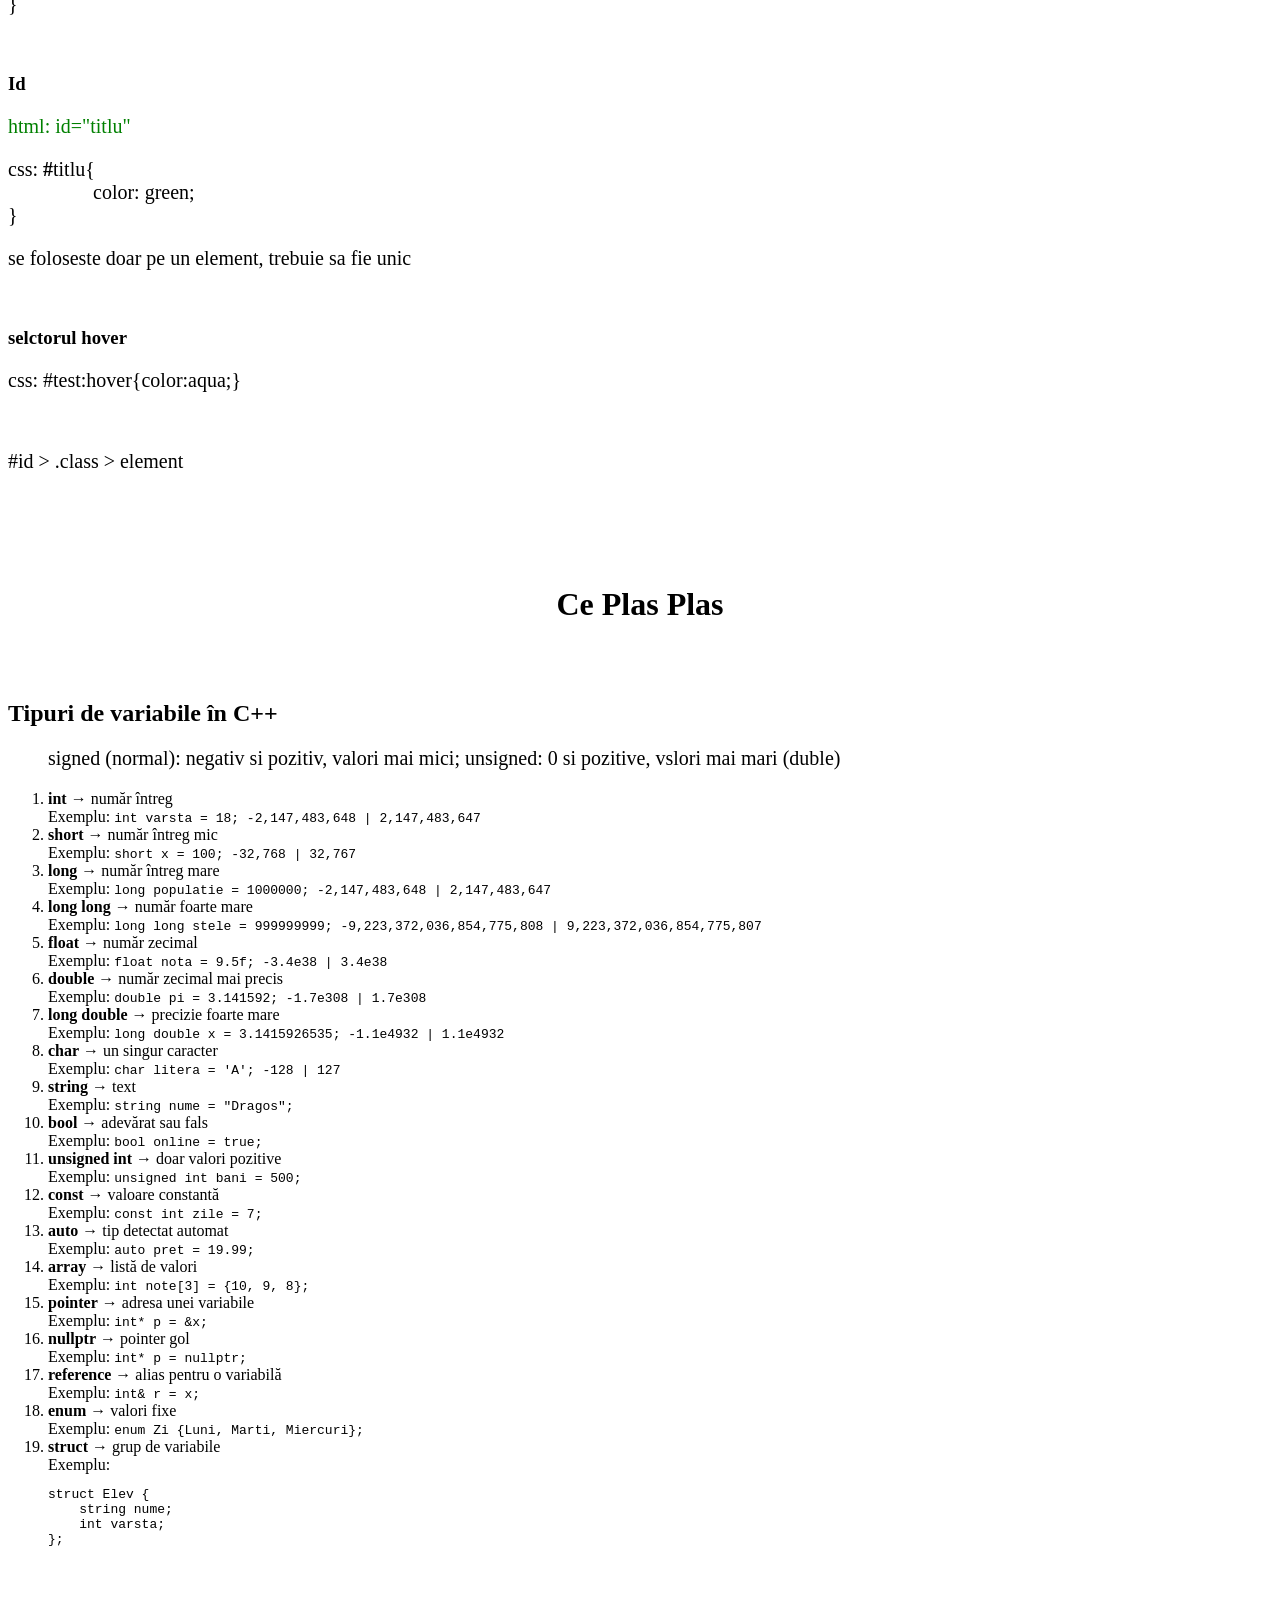
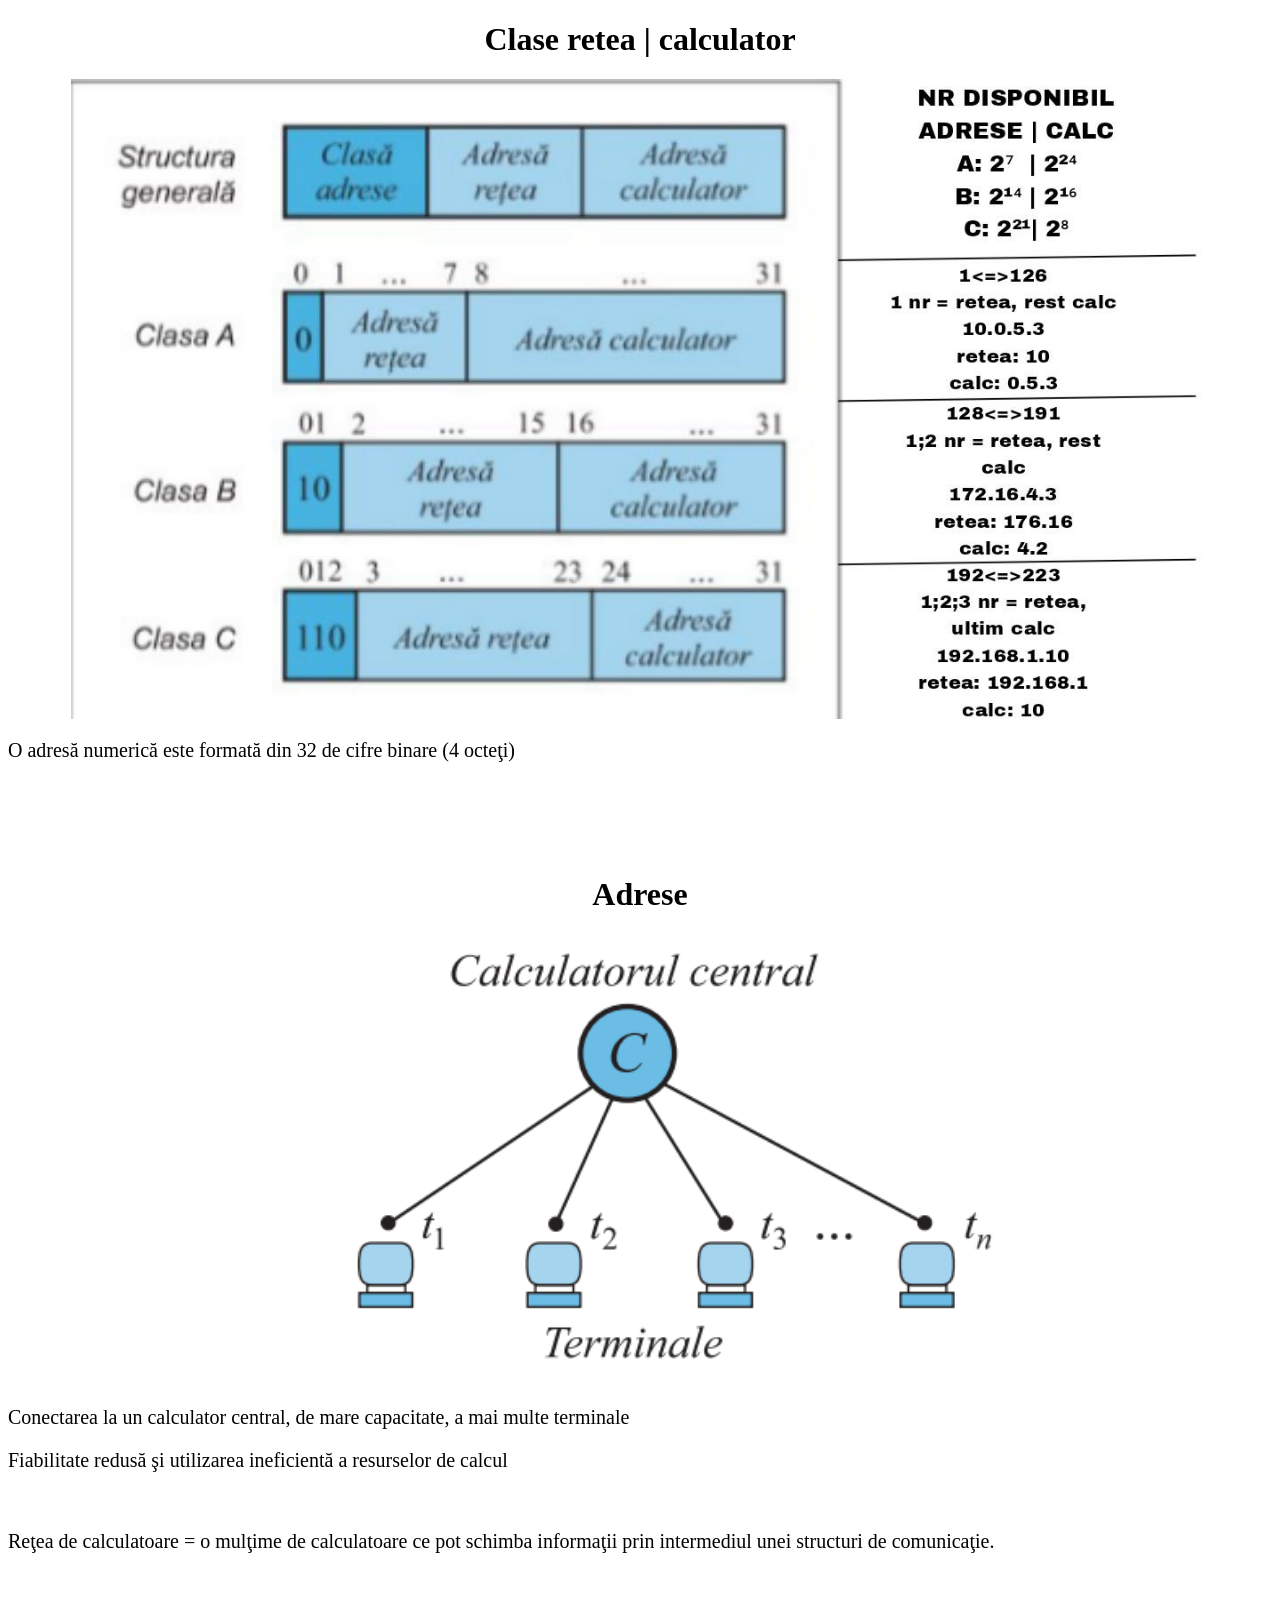
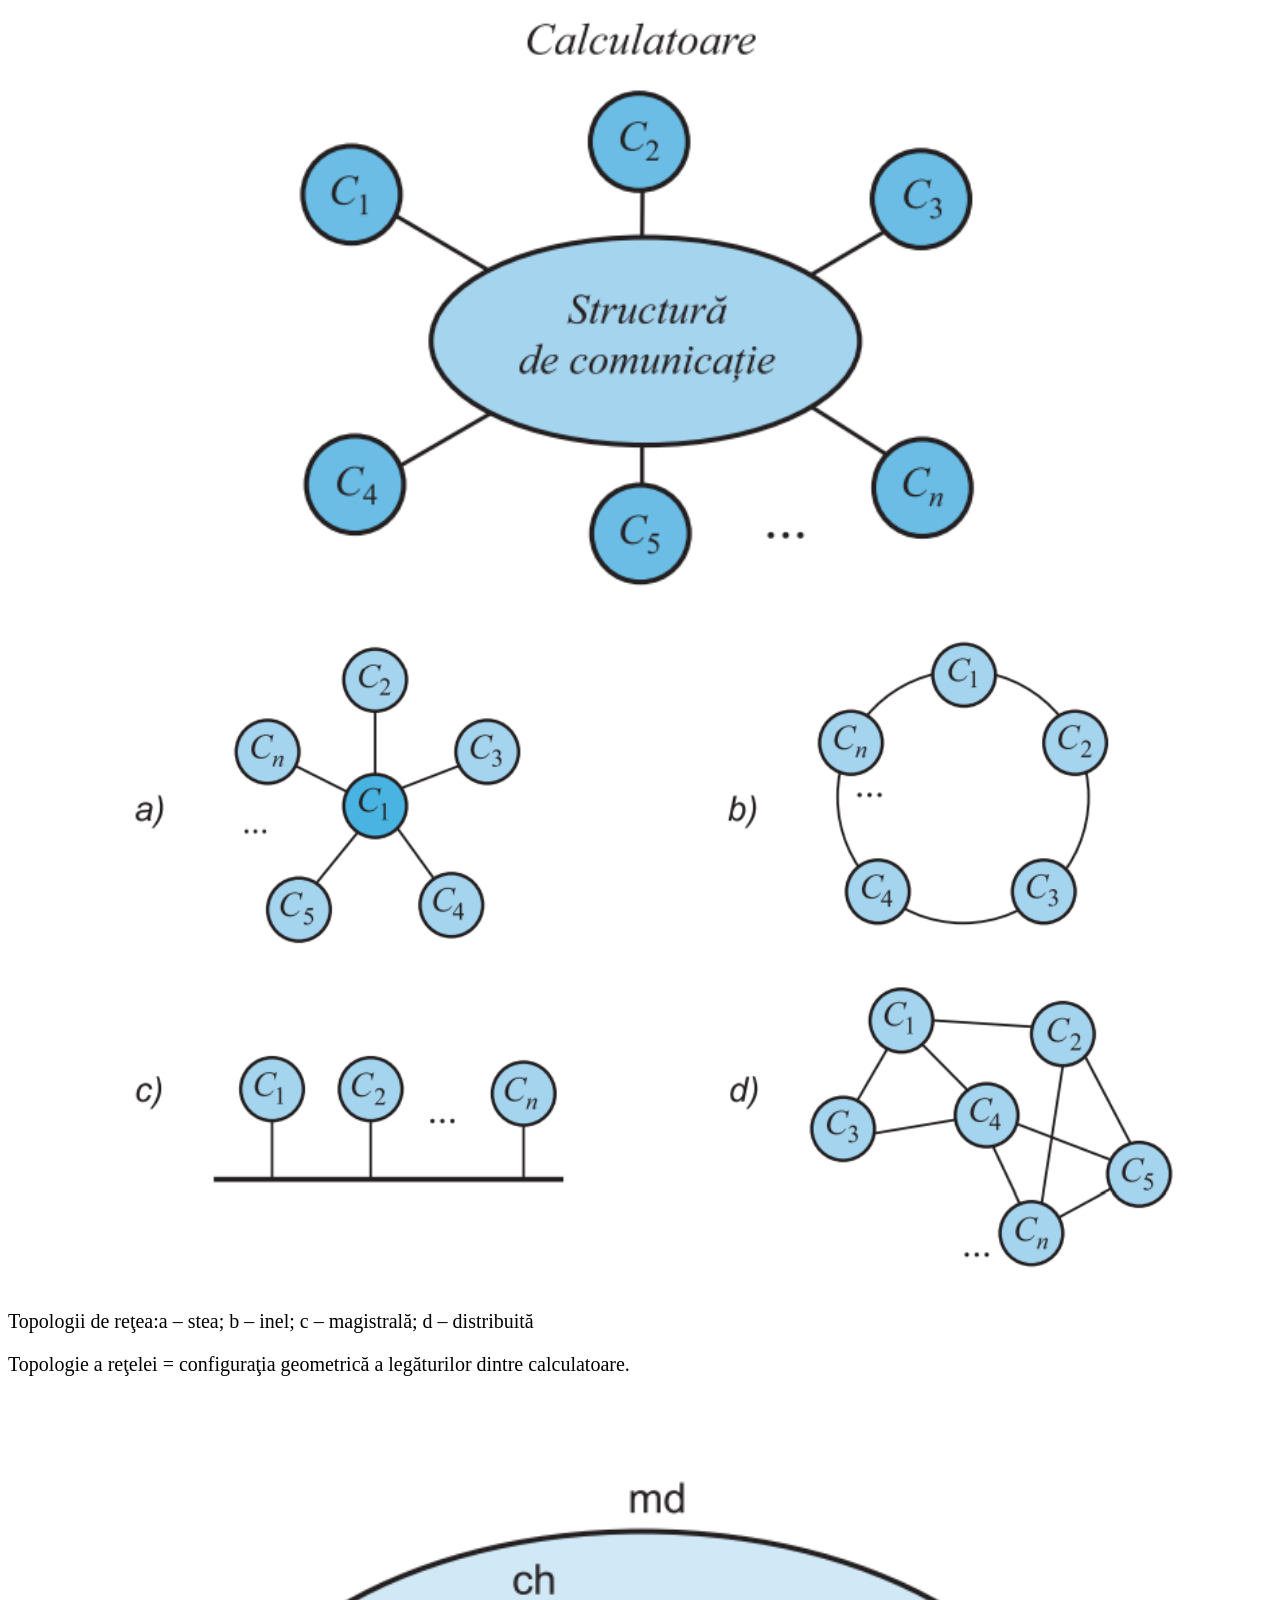
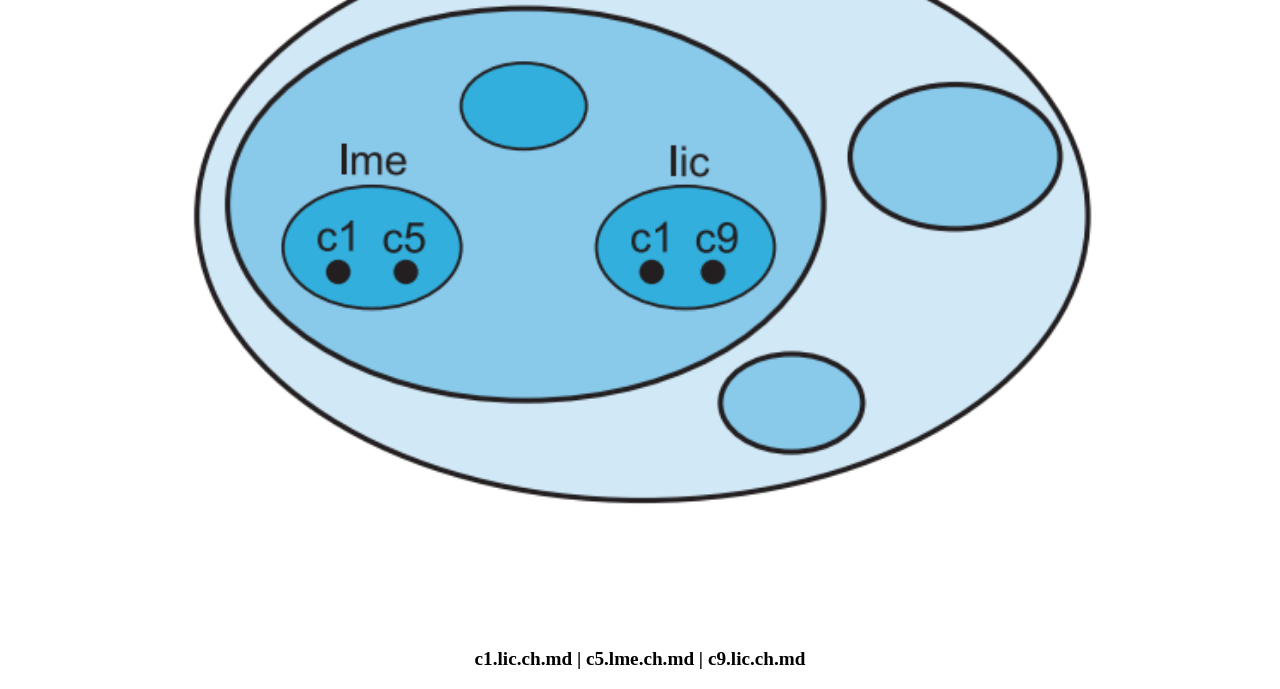
==== commit 0a85c48e: "Update index.html" ====
--- a/index.html
+++ b/index.html
@@ -180,7 +180,7 @@
 </ol>
 
     <br><br>
-    <h1>Clase retea | ralculator</h1>
+    <h1>Clase retea | calculator</h1>
     <img src="clase.jpg" alt="clase" style="width: 90%; display:block; margin: 0 auto;">
     <p>O adresă numerică este formată din 32 de cifre binare (4 octeţi)</p>
     <br><br><br><br>
@@ -206,4 +206,4 @@
 
 
 
-</body>+</body>
